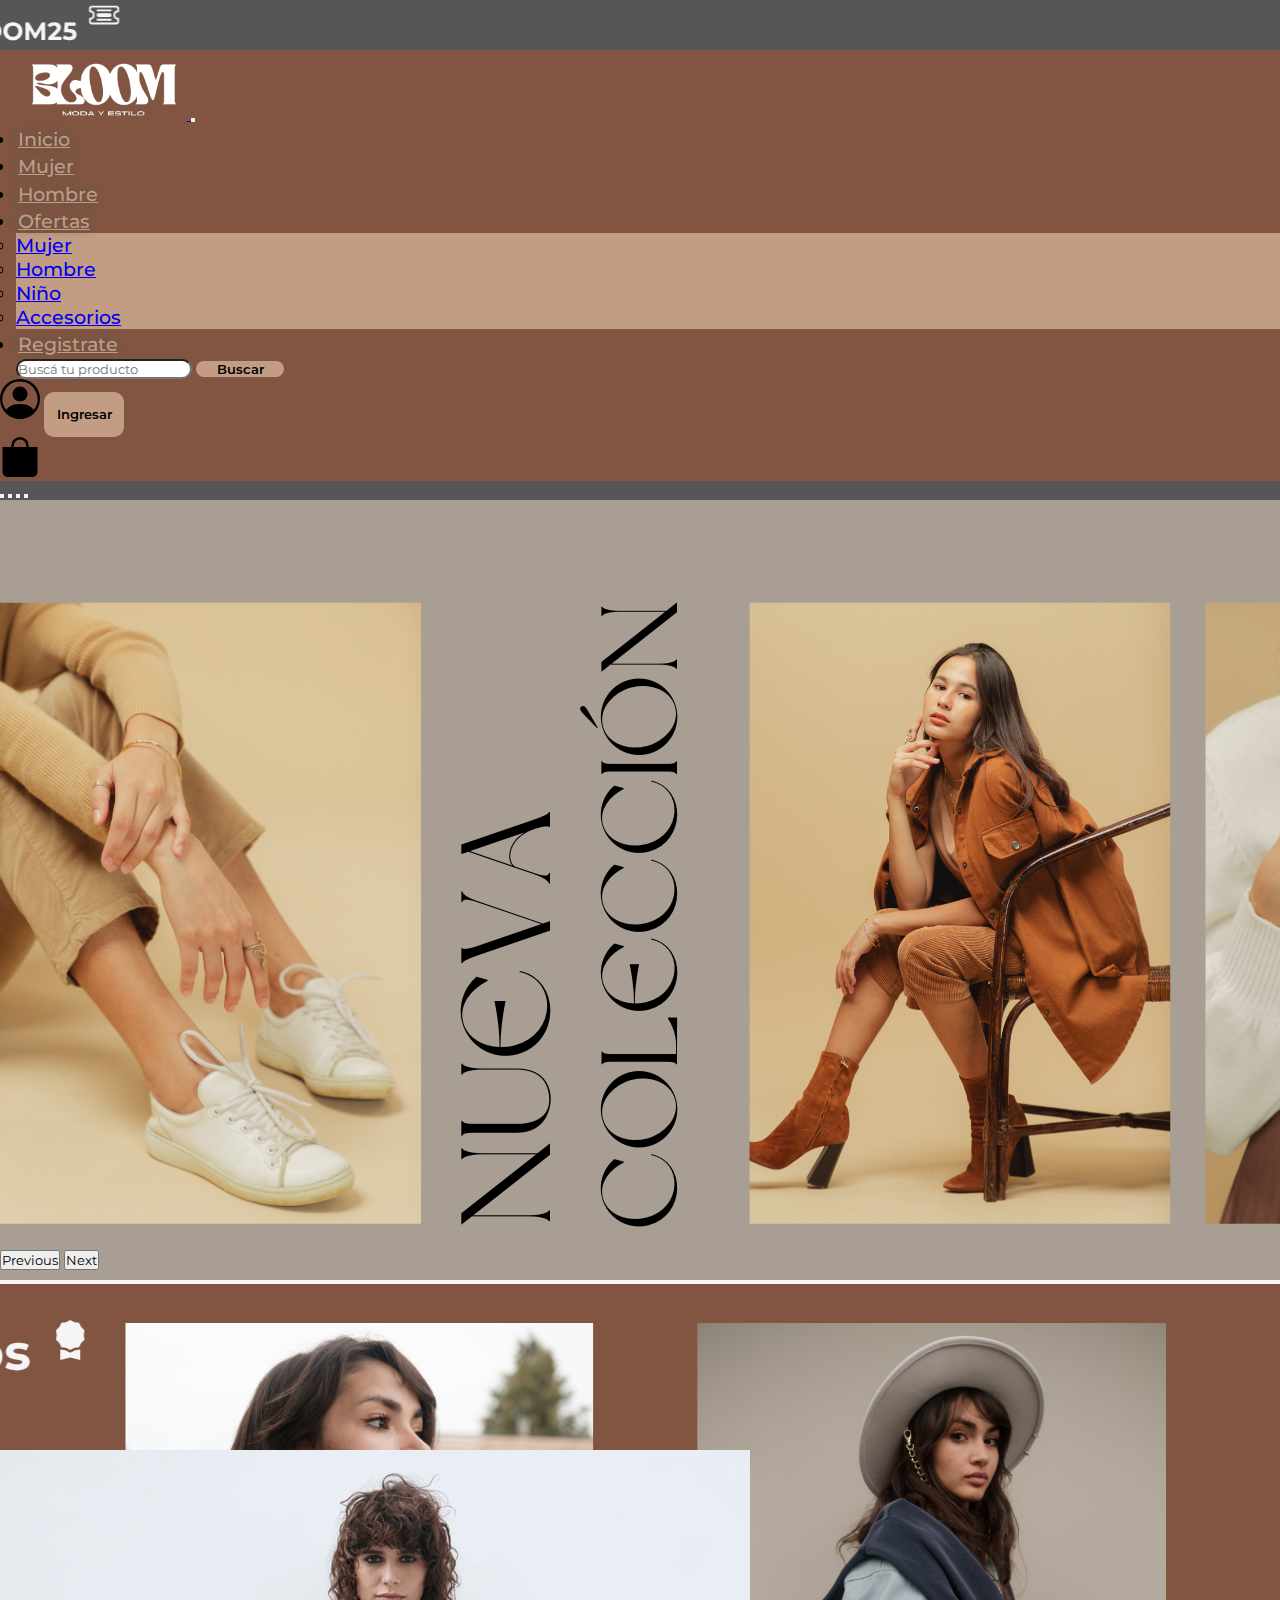
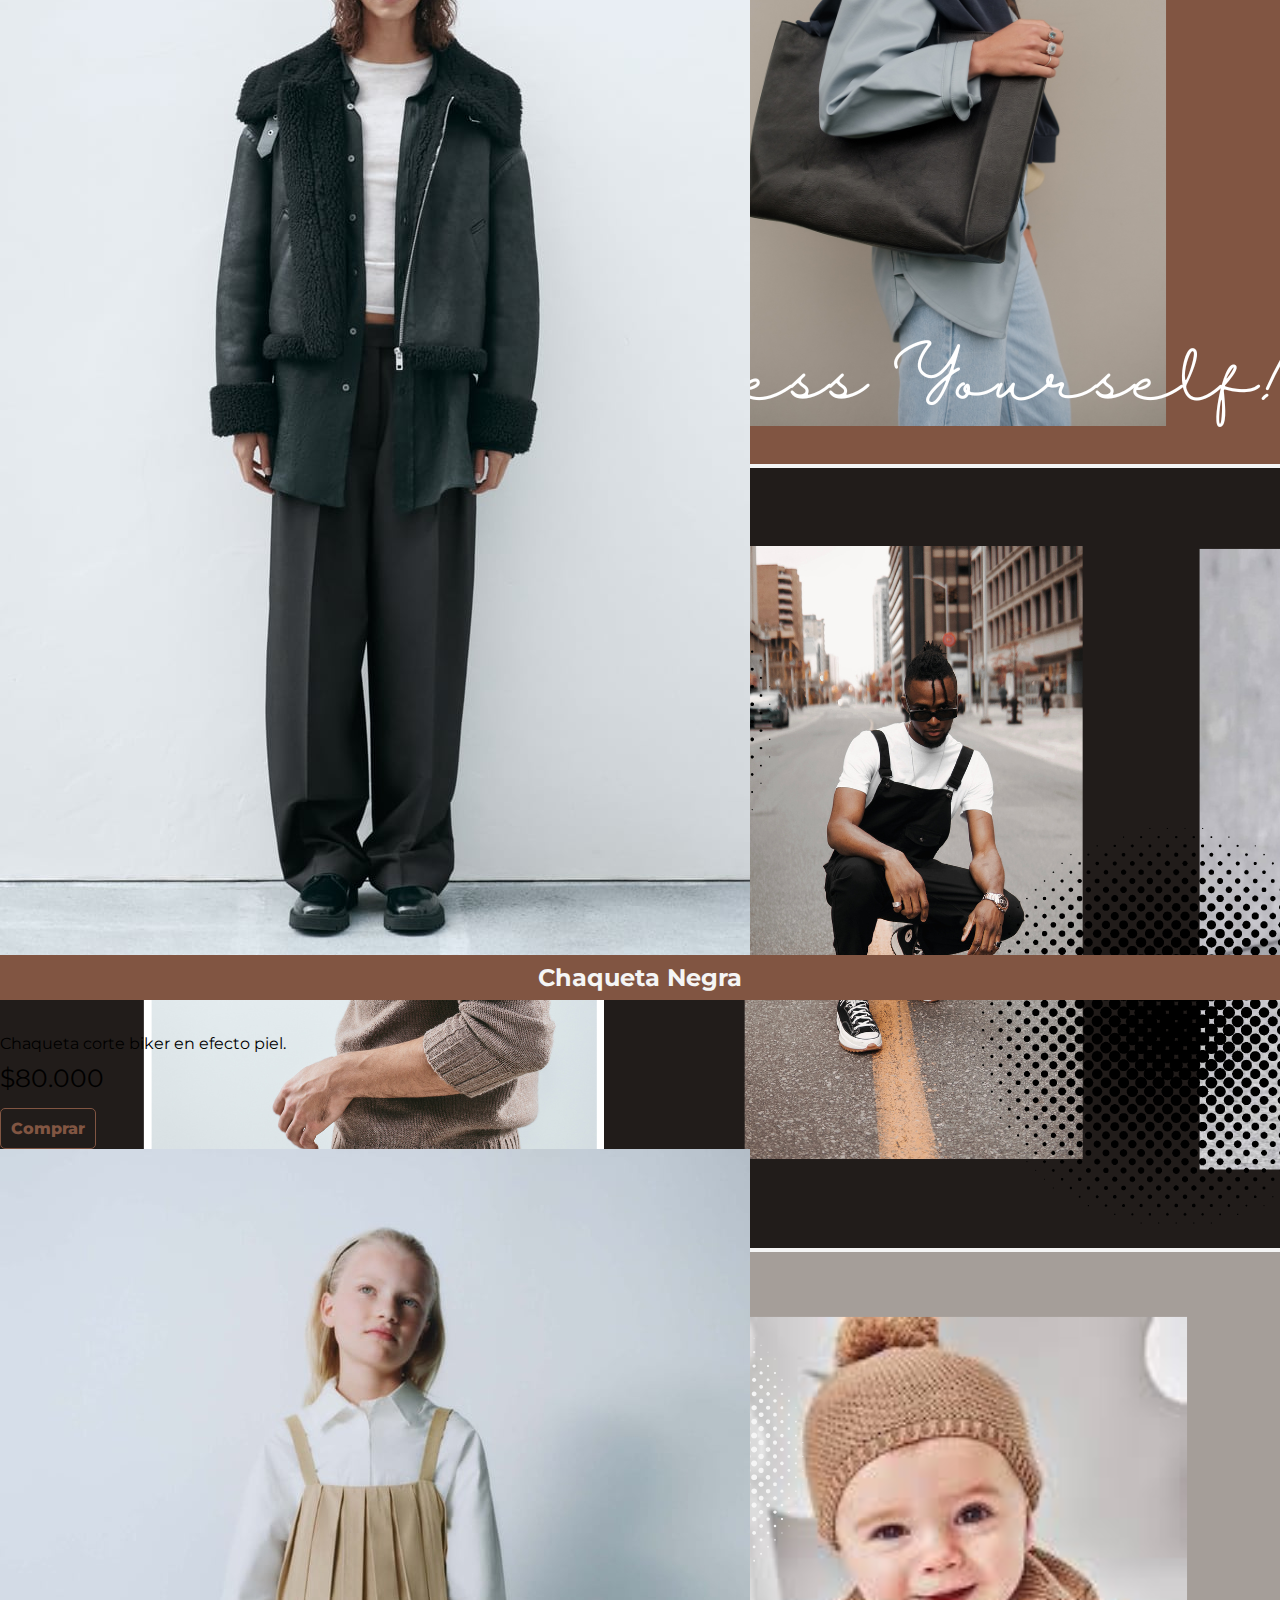
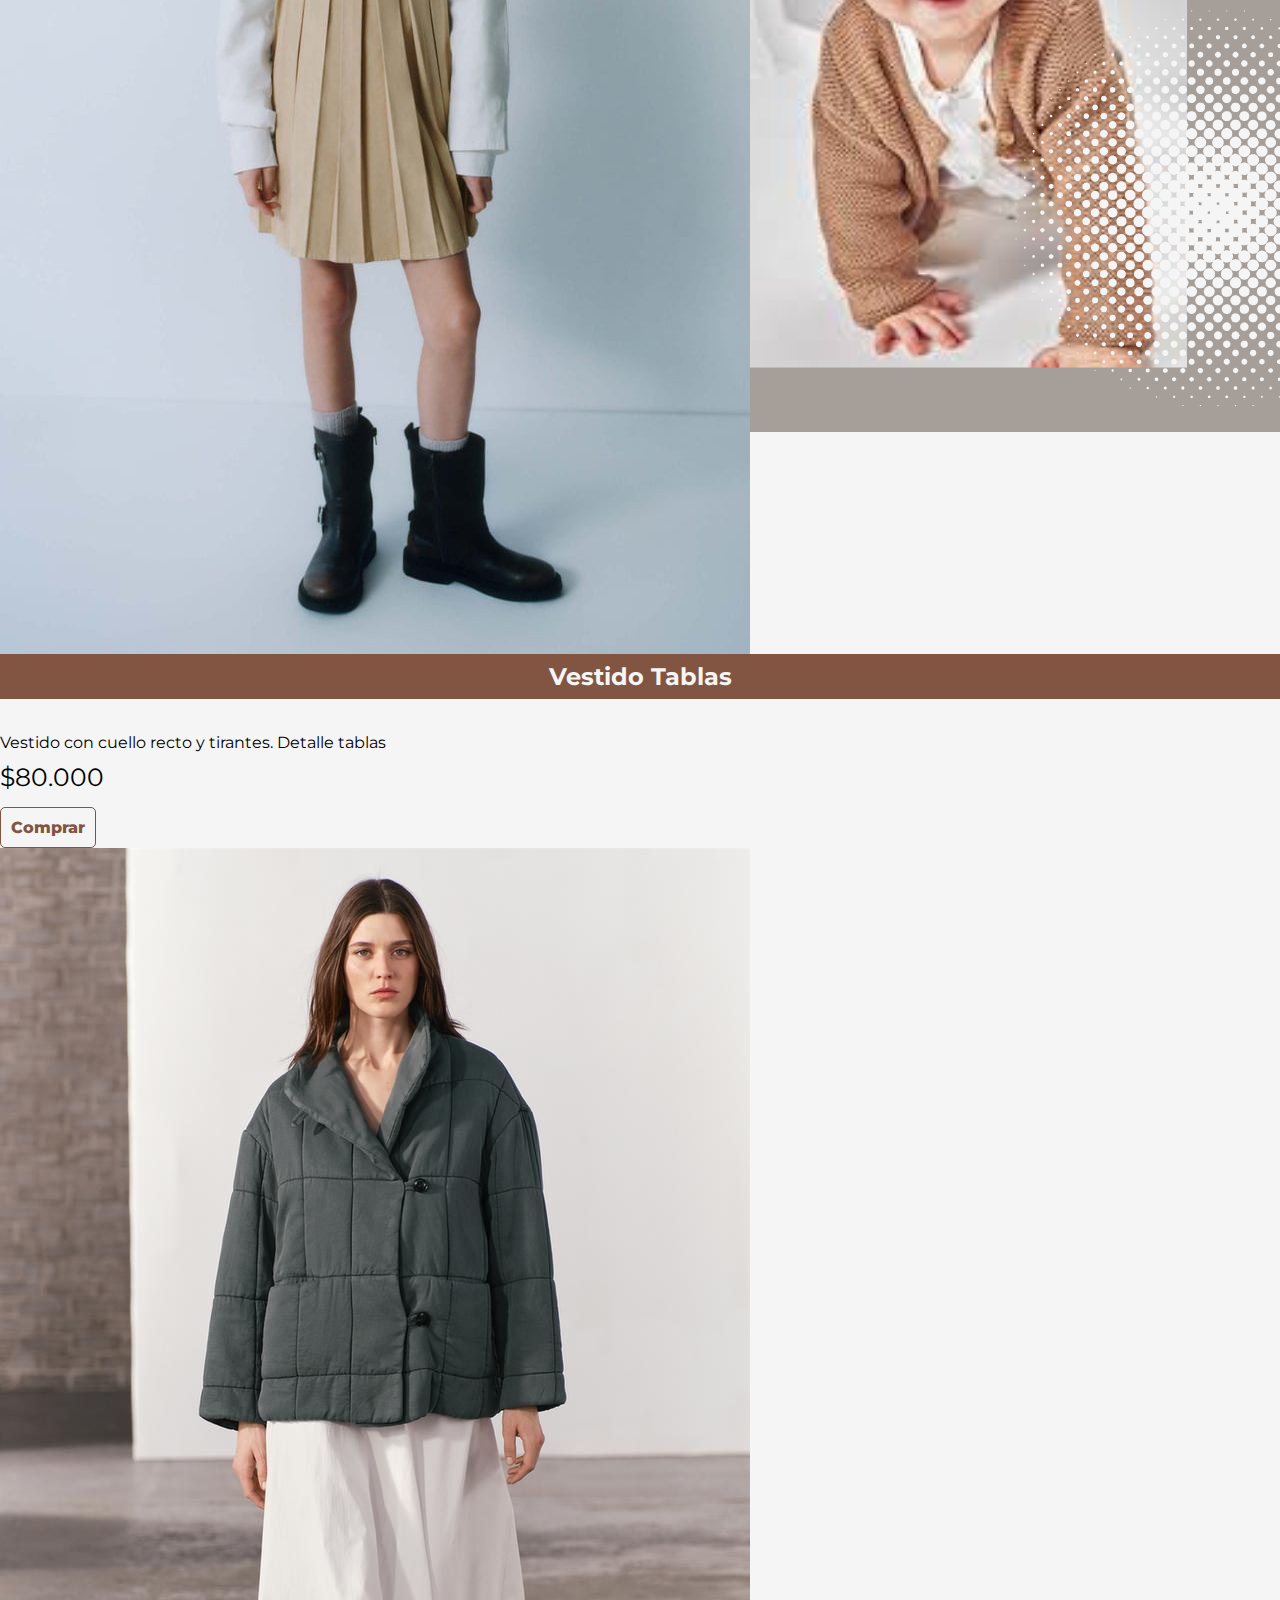
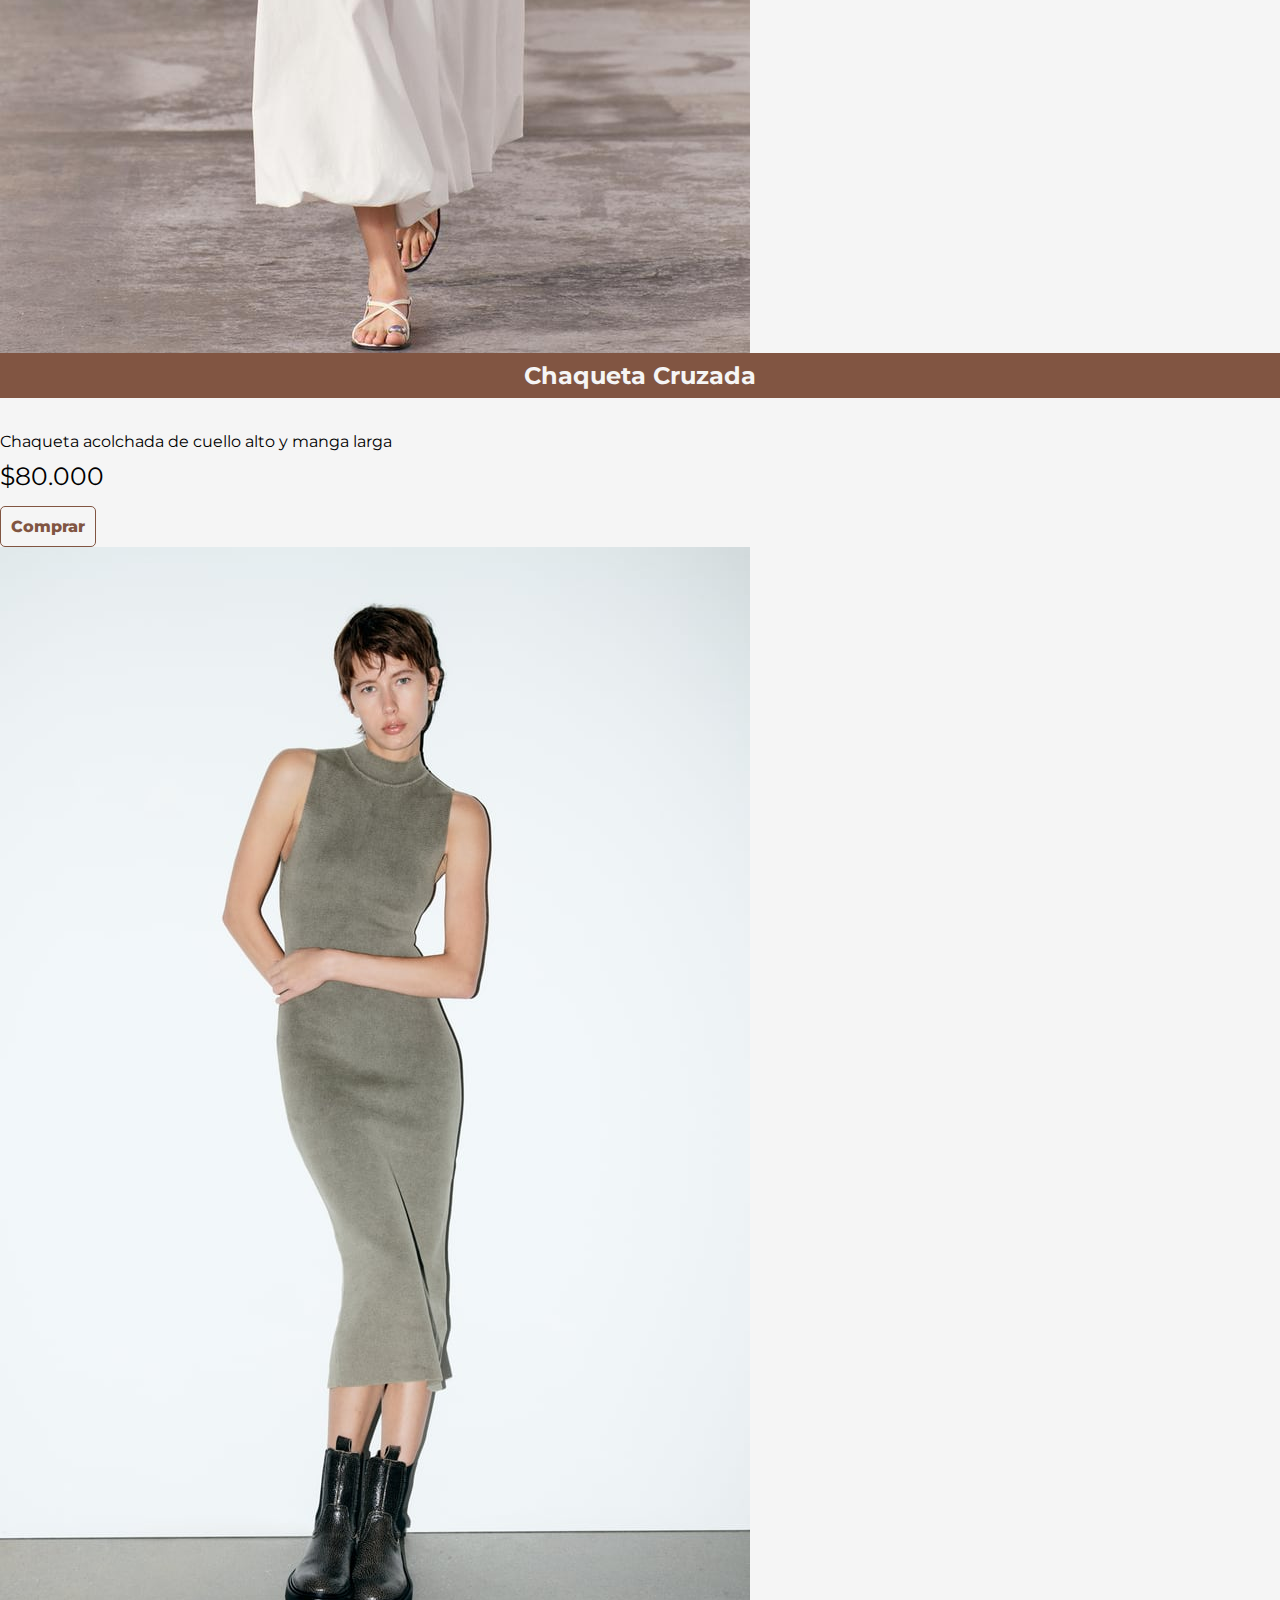
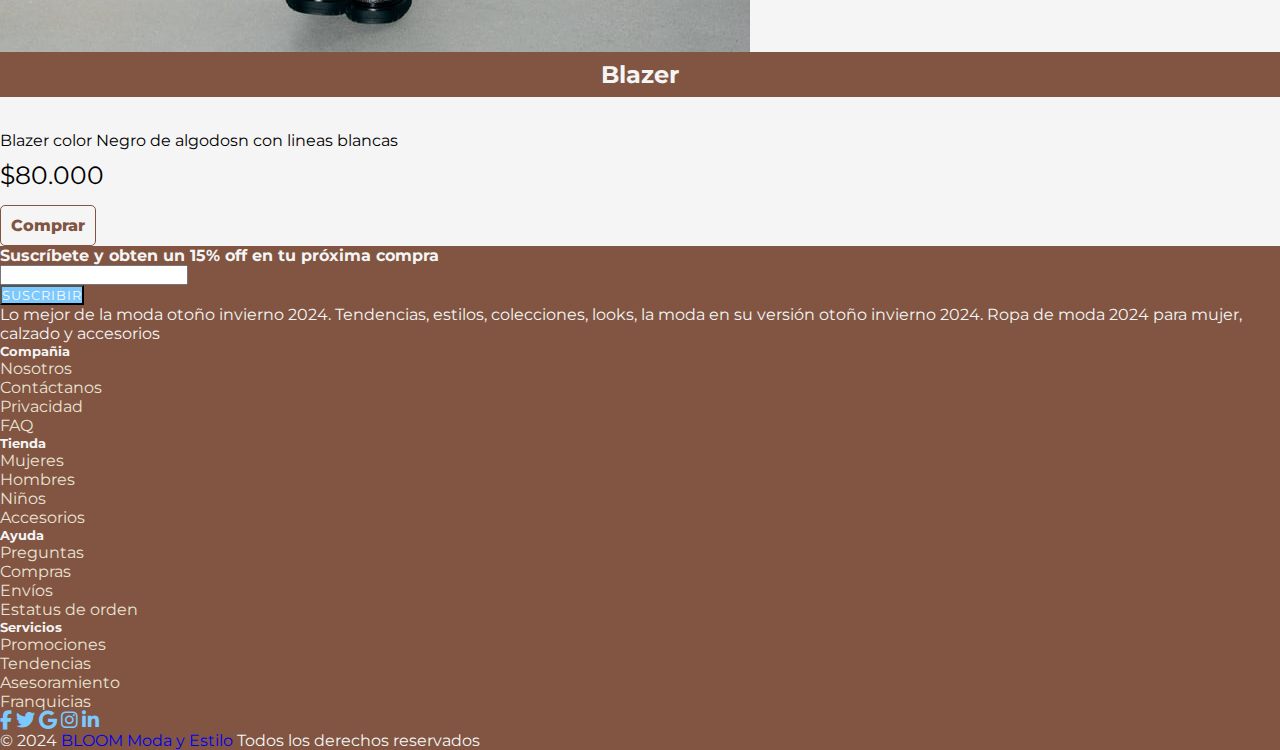
==== index.html @ 0862622a ""tp_version_personal"" ====
<!DOCTYPE html>
<html lang="en">

<head>
    <meta charset="UTF-8">
    <meta http-equiv="X-UA-Compatible" content="IE=edge">
    <meta name="viewport" content="width=device-width, initial-scale=1.0">
    <title>BLOOM Moda y Estilo</title>
    <link rel="shortcut icon" href="./assets/icons/icono.png" type="image/x-icon">
    <link href='https://unpkg.com/boxicons@2.1.4/css/boxicons.min.css' rel='stylesheet'>

    <link rel="stylesheet" href="./css/style.css">
    <!--Link Iconos-->
    <link rel="stylesheet" href="https://cdnjs.cloudflare.com/ajax/libs/font-awesome/6.2.0/css/all.min.css">

    <!--Fonts Link-->
    <link rel="preconnect" href="https://fonts.googleapis.com">
    <link rel="preconnect" href="https://fonts.gstatic.com" crossorigin>
    <link href="https://fonts.googleapis.com/css2?family=Montserrat:ital,wght@0,100..900;1,100..900&display=swap" rel="stylesheet">

    <!--Link de Bootstrap-->
    <link href="https://cdn.jsdelivr.net/npm/bootstrap@5.0.2/dist/css/bootstrap.min.css" rel="stylesheet" integrity="sha384-EVSTQN3/azprG1Anm3QDgpJLIm9Nao0Yz1ztcQTwFspd3yD65VohhpuuCOmLASjC" crossorigin="anonymous">
    <!--Link de Bootstrap JavaScript-->
    <script src="https://cdn.jsdelivr.net/npm/bootstrap@5.0.2/dist/js/bootstrap.bundle.min.js" integrity="sha384-MrcW6ZMFYlzcLA8Nl+NtUVF0sA7MsXsP1UyJoMp4YLEuNSfAP+JcXn/tWtIaxVXM" crossorigin="anonymous"></script>
</head>

<body>
    <div id="container">
        <!--Banner Movil Cupon de Descuento-->
        <div class="banner-movil">
            <marquee behavior="run" scrolldelay="2" loop="infinite" direction="right">
                <B class="mensaje-banner-movil"> 25% de descuento en tu compra, usando el cupón BLOOM25 </B>
                <svg xmlns="http://www.w3.org/2000/svg" width="40" height="40" fill="currentColor"
                    class="bi bi-ticket-detailed" viewBox="0 0 16 16">
                    <path
                        d="M4 5.5a.5.5 0 0 1 .5-.5h7a.5.5 0 0 1 0 1h-7a.5.5 0 0 1-.5-.5m0 5a.5.5 0 0 1 .5-.5h7a.5.5 0 0 1 0 1h-7a.5.5 0 0 1-.5-.5M5 7a1 1 0 0 0 0 2h6a1 1 0 1 0 0-2z" />
                    <path
                        d="M0 4.5A1.5 1.5 0 0 1 1.5 3h13A1.5 1.5 0 0 1 16 4.5V6a.5.5 0 0 1-.5.5 1.5 1.5 0 0 0 0 3 .5.5 0 0 1 .5.5v1.5a1.5 1.5 0 0 1-1.5 1.5h-13A1.5 1.5 0 0 1 0 11.5V10a.5.5 0 0 1 .5-.5 1.5 1.5 0 1 0 0-3A.5.5 0 0 1 0 6zM1.5 4a.5.5 0 0 0-.5.5v1.05a2.5 2.5 0 0 1 0 4.9v1.05a.5.5 0 0 0 .5.5h13a.5.5 0 0 0 .5-.5v-1.05a2.5 2.5 0 0 1 0-4.9V4.5a.5.5 0 0 0-.5-.5z" />
                </svg>
            </marquee>
        </div>

        <!--Navbar-->

        <nav class="navbar navbar-expand-lg navbar-light bg-light" id="navbar">
            <div class="container-fluid">
                <a class="navbar-brand" href="./index.html">
                    <img id="logo" src="./assets/img/logo_bloom.png" alt="">
                </a>
                <button class="navbar-toggler" type="button" data-bs-toggle="collapse"
                    data-bs-target="#navbarSupportedContent" aria-controls="navbarSupportedContent"
                    aria-expanded="false" aria-label="Toggle navigation">
                    <span class="navbar-toggler-icon"></span>
                </button>
                <div class="collapse navbar-collapse" id="navbarSupportedContent">
                    <ul class="navbar-nav mx-4 my-2">
                        <li class="nav-item">
                            <a class="nav-link active" aria-current="page" href="./index.html">Inicio</a>
                        </li>
                        <li class="nav-item">
                            <a class="nav-link" href="#">Mujer</a>
                        </li>
                        <li class="nav-item">
                            <a class="nav-link" href="Index_Hombre">Hombre</a>
                        </li>
                        <li class="nav-item dropdown">
                            <a class="nav-link dropdown-toggle" href="#" id="navbarDropdown" role="button"
                                data-bs-toggle="dropdown" aria-expanded="false">
                                Ofertas
                            </a>
                            <ul class="dropdown-menu" aria-labelledby="navbarDropdown"
                                style="background-color: #c29d83;">
                                <li><a class="dropdown-item" href="#">Mujer</a></li>
                                <li><a class="dropdown-item" href="#">Hombre</a></li>
                                <li><a class="dropdown-item" href="#">Niño</a></li>
                                <li><a class="dropdown-item" href="#">Accesorios</a></li>
                            </ul>
                        </li>
                        <li class="nav-item">
                            <a class="nav-link" href="./pages/registrarse.html">Registrate</a>
                        </li>
                        <form class="d-flex" id="Buscar">
                            <input class="form-control me-2" type="search" placeholder="Buscá tu producto"
                                aria-label="Search" id="input">
                            <button class="btn btn-outline-success" id="boton-buscar" type="submit">Buscar</button>
                        </form>

                    </ul>

                    <div class="Login m-2">
                        <svg xmlns="http://www.w3.org/2000/svg" width="40" height="40" fill="currentColor"
                            class="bi bi-person-circle" viewBox="0 0 16 16">
                            <path d="M11 6a3 3 0 1 1-6 0 3 3 0 0 1 6 0" />
                            <path fill-rule="evenodd"
                                d="M0 8a8 8 0 1 1 16 0A8 8 0 0 1 0 8m8-7a7 7 0 0 0-5.468 11.37C3.242 11.226 4.805 10 8 10s4.757 1.225 5.468 2.37A7 7 0 0 0 8 1" />
                        </svg>
                        <button class="boton-entrar" type="submit">Ingresar</button>
                    </div>

                    <div class="Comprar m-2">
                        <svg xmlns="http://www.w3.org/2000/svg" width="40" height="40" fill="currentColor"
                            class="bi bi-bag-fill" viewBox="0 0 16 16" id="comprar">
                            <path
                                d="M8 1a2.5 2.5 0 0 1 2.5 2.5V4h-5v-.5A2.5 2.5 0 0 1 8 1m3.5 3v-.5a3.5 3.5 0 1 0-7 0V4H1v10a2 2 0 0 0 2 2h10a2 2 0 0 0 2-2V4z" />
                        </svg>
                    </div>

                </div>
            </div>
        </nav>

        <!--Carrusel-->
        <div id="carouselExampleIndicators" class="carousel slide" data-bs-ride="carousel">
            <div class="carousel-indicators">
                <button type="button" data-bs-target="#carouselExampleIndicators" data-bs-slide-to="0" class="active"
                    aria-current="true" aria-label="Slide 1"></button>
                <button type="button" data-bs-target="#carouselExampleIndicators" data-bs-slide-to="1"
                    aria-label="Slide 2"></button>
                <button type="button" data-bs-target="#carouselExampleIndicators" data-bs-slide-to="2"
                    aria-label="Slide 3"></button>
                <button type="button" data-bs-target="#carouselExampleIndicators" data-bs-slide-to="3"
                    aria-label="Slide 4"></button>
            </div>
            <div class="carousel-inner">
                <div class="carousel-item active">
                    <img src="./assets/img/banners/banner_1.png" class="d-block w-100" alt="...">
                </div>
                <div class="carousel-item">
                    <img src="./assets/img/banners/banner_2.png" class="d-block w-100" alt="...">
                </div>
                <div class="carousel-item">
                    <img src="./assets/img/banners/banner_3.png" class="d-block w-100" alt="...">
                </div>
                <div class="carousel-item">
                    <img src="./assets/img/banners/banner_4.png" class="d-block w-100" alt="...">
                </div>
            </div>
            <button class="carousel-control-prev" type="button" data-bs-target="#carouselExampleIndicators"
                data-bs-slide="prev">
                <span class="carousel-control-prev-icon" aria-hidden="true"></span>
                <span class="visually-hidden">Previous</span>
            </button>
            <button class="carousel-control-next" type="button" data-bs-target="#carouselExampleIndicators"
                data-bs-slide="next">
                <span class="carousel-control-next-icon" aria-hidden="true"></span>
                <span class="visually-hidden">Next</span>
            </button>
        </div>
</body>

<!--Banner Movil de Tendencias-->
<div class="banner-tendencias" id="tendencia">
    <marquee behavior="run" scrolldelay="2" loop="infinite" direction="right">
        <B class="mensaje-banner-tendencia"> Los más vendidos </B>
        <svg xmlns="http://www.w3.org/2000/svg" width="50" height="50" fill="currentColor" class="bi bi-award-fill"
            viewBox="0 0 16 16">
            <path
                d="m8 0 1.669.864 1.858.282.842 1.68 1.337 1.32L13.4 6l.306 1.854-1.337 1.32-.842 1.68-1.858.282L8 12l-1.669-.864-1.858-.282-.842-1.68-1.337-1.32L2.6 6l-.306-1.854 1.337-1.32.842-1.68L6.331.864z" />
            <path d="M4 11.794V16l4-1 4 1v-4.206l-2.018.306L8 13.126 6.018 12.1z" />
        </svg>
    </marquee>
</div>

<!--Card de Tendencias-->
<div class="row row-cols-1 row-cols-md-4 g-4 m-0 p-2">
    <div class="col">
      <div class="card h-100 content">
        <div class="card-body">
            <img src="./assets/img/products/chaqueta_negra.jpg" class="card-img-top" alt="chaqueta_negra"/>
            <h3>Chaqueta Negra</h3>
          </div>
        <div class="card-footer">
            <p>Chaqueta corte biker en efecto piel.</p>
            <p id="precio">$80.000 </p>
            <a href="#">Comprar</a>
        </div>
      </div>
    </div>
    <div class="col">
      <div class="card h-100 content">
        <div class="card-body">
            <img src="./assets/img/products/vestido_1.jpg" class="card-img-top" alt="chaqueta_negra"/>
            <h3>Vestido Tablas</h3>
          </div>
        <div class="card-footer">
            <p>Vestido con cuello recto y tirantes. Detalle tablas</p>
            <p id="precio">$80.000 </p>
            <a href="#">Comprar</a>
        </div>
      </div>
    </div>
    <div class="col">
      <div class="card h-100 content">
        <div class="card-body">
            <img src="./assets/img/products/chaqueta.jpg" class="card-img-top" alt="chaqueta_negra"/>
            <h3>Chaqueta Cruzada</h3>
          </div>
        <div class="card-footer">
            <p>Chaqueta acolchada de cuello alto y manga larga</p>
            <p id="precio">$80.000 </p>
            <a href="#">Comprar</a>
        </div>
      </div>
    </div>
    <div class="col">
      <div class="card h-100 content">
        <div class="card-body">
            <img src="./assets/img/products/vestido_2.jpg" class="card-img-top" alt="chaqueta_negra"/>
            <h3>Blazer</h3>
          </div>
        <div class="card-footer">
            <p>Blazer color Negro de algodosn con lineas blancas</p>
            <p id="precio">$80.000 </p>
            <a href="#">Comprar</a>
        </div>
      </div>
    </div>
  </div>


    <!-- Footer -->
<footer class="bg-body-tertiary text-center">
    <!-- Grid container -->
    <div class="container p-4">
      <!-- Section: Form -->
      <section class="m-1">
        <form action="">
          <!--Grid row-->
          <div class="row d-flex justify-content-center">
            <!--Grid column-->
            <div class="col-auto">
              <p class="pt-2">
                <strong>Suscríbete y obten un 15% off en tu próxima compra</strong>
              </p>
            </div>
            <!--Grid column-->
  
            <!--Grid column-->
            <div class="col-md-5 col-12">
              <!-- Email input -->
              <div data-mdb-input-init class="form-outline mb-4">
                <input type="email" id="form_suscripcion" class="form-control" />
              </div>
            </div>
            <!--Grid column-->

            <!--Grid column-->
            <div class="col-auto">
                <!-- Submit button -->
                <button id="boton_suscribir" type="submit" class="btn mb-4">
                    Suscribir
                </button>
            </div>
          <!--Grid column-->
          </div>
          <!--Grid row-->
        </form>
      </section>
      <!-- Section: Form -->
  
      <!-- Section: Text -->
      <section class="mb-4">
        <p>
            Lo mejor de la moda otoño invierno 2024. Tendencias, estilos, colecciones, looks, la moda en su versión otoño invierno 2024. Ropa de moda 2024 para mujer, calzado y accesorios 
        </p>
      </section>
      <!-- Section: Text -->
  
      <!-- Section: Links -->
      <section class="m-1">
        <!--Grid row-->
        <div class="row">
          <!--Grid column-->
          <div class="col-lg-3 col-md-6 mb-4 mb-md-0">
            <h5 class="text-uppercase">Compañia</h5>
  
            <ul class="list-unstyled mb-0">
              <li>
                <a href="#!">Nosotros</a>
              </li>
              <li>
                <a href="#!">Contáctanos</a>
              </li>
              <li>
                <a href="#!">Privacidad</a>
              </li>
              <li>
                <a href="#!">FAQ</a>
              </li>
            </ul>
          </div>
          <!--Grid column-->
  
          <!--Grid column-->
          <div class="col-lg-3 col-md-6 mb-4 mb-md-0">
            <h5 class="text-uppercase">Tienda</h5>
  
            <ul class="list-unstyled mb-0">
              <li>
                <a href="./pages/mujer.html">Mujeres</a>
              </li>
              <li>
                <a href="#!">Hombres</a>
              </li>
              <li>
                <a href="#!">Niños</a>
              </li>
              <li>
                <a href="#!">Accesorios</a>
              </li>
            </ul>
          </div>
          <!--Grid column-->
  
          <!--Grid column-->
          <div class="col-lg-3 col-md-6 mb-4 mb-md-0">
            <h5 class="text-uppercase">Ayuda</h5>
  
            <ul class="list-unstyled mb-0">
              <li>
                <a href="#!">Preguntas</a>
              </li>
              <li>
                <a href="#!">Compras</a>
              </li>
              <li>
                <a href="#!">Envíos</a>
              </li>
              <li>
                <a href="#!">Estatus de orden</a>
              </li>
            </ul>
          </div>
          <!--Grid column-->
  
          <!--Grid column-->
          <div class="col-lg-3 col-md-6 mb-4 mb-md-0">
            <h5 class="text-uppercase">Servicios</h5>
  
            <ul class="list-unstyled mb-0">
              <li>
                <a href="#!">Promociones</a>
              </li>
              <li>
                <a href="#!">Tendencias</a>
              </li>
              <li>
                <a href="#!">Asesoramiento</a>
              </li>
              <li>
                <a href="#!">Franquicias</a>
              </li>
            </ul>
          </div>
          <!--Grid column-->
        </div>
        <!--Grid row-->
      </section>
      <!-- Section: Links -->
      <!-- Section: Social media -->
      <section class="m-1">
        <!-- Facebook -->
        <a data-mdb-ripple-init class="btn btn-outline btn-floating m-1" href="#!" role="button"
          ><i class="fab fa-facebook-f"></i
        ></a>
  
        <!-- Twitter -->
        <a data-mdb-ripple-init class="btn btn-outline btn-floating m-1" href="#!" role="button"
          ><i class="fab fa-twitter"></i
        ></a>
  
        <!-- Google -->
        <a data-mdb-ripple-init class="btn btn-outline btn-floating m-1" href="#!" role="button"
          ><i class="fab fa-google"></i
        ></a>
  
        <!-- Instagram -->
        <a data-mdb-ripple-init class="btn btn-outline btn-floating m-1" href="#!" role="button"
          ><i class="fab fa-instagram"></i
        ></a>
  
        <!-- Linkedin -->
        <a data-mdb-ripple-init class="btn btn-outline btn-floating m-1" href="#!" role="button"
          ><i class="fab fa-linkedin-in"></i
        ></a>
      </section>
      <!-- Section: Social media -->
    </div>
    <!-- Grid container -->
  
    <!-- Copyright -->
    <div class="text-center p-3 bg-secondary text-white">
      © 2024
      <a class="text-reset fw-bold" href="./index.html">BLOOM Moda y Estilo</a>
      Todos los derechos reservados
    </div>
    <!-- Copyright -->
  </footer>
  <!-- Footer -->


</div>

</body>

</html>
---- css/style.css ----
* {
    margin: 0;
    padding: 0;
    box-sizing: border-box;
    outline: none;
    font-family: "Montserrat", sans-serif;
}


body {
    background-color: #f5f5f5;
    width: 100%;
    height: 100vh;
}

/*top-navbar*/

.banner-movil {
    background-color: #565658;
    width: 100%;
    height: 50px;
}

.mensaje-banner-movil {
    font-size: 25px;
    color: #f5f5f5;
    padding-top: 50px;
    padding-bottom: 10px;
    position: relative;
    align-items: center;
}

.banner-movil svg {
    color: #f5f5f5;
    padding-bottom: 10px;
}

/*Navbar*/

.container-fluid {
    background-color: #815542;
    position: sticky;
}

#logo {
    margin-left: 20px;
    height: 60px;
    width: auto;
    margin-top: 10px;
    align-items: center;
}

.navbar-nav {
    margin-left: 0.5rem;
    position: relative;
}

.nav-item {
    margin: 0.2rem 0.5rem;
    font-size: 1.2rem;
    align-items: center;
    font-weight: 500;
    width: 100%;
}

.nav-item .nav-link {
    color: #c29d83;
    margin-left: 2px;
    text-shadow: 0px 0px 10px #565658;
    transition: 0.5s ease;
}

.nav-item:hover {
    background-color: #C29D83;
    padding: 3px;
    border: 2px solid #F5F5F5;
    border-radius: 10px;
}

.dropdown-item {
    position: relative;
}

#Buscar {
    margin-left: 0.5rem;
}

#boton-buscar {
    color: black;
    font-weight: 600;
    border: 2px solid #565658;
    background-color: #C29D83;
    border-radius: 10px;
    width: 5.5rem;
    height: auto;
    border: #565658;
}

#boton-buscar:hover {
    background-color: #C29D83;
    padding: 10px;
    border: 2px solid #F5F5F5;
    border-radius: 10px;
}

#input {
    border-radius: 10px;
    width: 11rem;
}

.Login {
    margin-right: 20px;
}

.boton-entrar {
    background-color: #C29D83;
    border-radius: 10px;
    width: 5rem;
    height: 45px;
    border: #565658;
    font-weight: 600;
}

.boton-entrar:hover {
    background-color: #C29D83;
    padding: 5px;
    border: 2px solid #F5F5F5;
    border-radius: 10px;
}

#comprar {
    margin-right: 10px;
}

/*carrusel*/

.carousel-inner {
    height: 750px;
}

/*separación entre carroseul y banner de tendencia*/

#carouselExampleIndicators,
#tendencia {
    margin-bottom: 50px
}

/*separación entre banner de tendencia y cards*/
.banner-tendencias {
    margin-bottom: 100px;
}


/*Banner de tendencias*/
.banner-tendencias {
    background-color: #815542;
    width: 100%;
    height: 80px;
}

.mensaje-banner-tendencia {
    font-size: 50px;
    color: #f5f5f5;
    padding-top: 50px;
    padding-bottom: 10px;
    position: relative;
    align-items: center;
}

.banner-tendencias svg {
    color: #f5f5f5;
    padding-bottom: 10px;
}


/*Estilos de las Cards*/
.container-card {
    width: 100vw;
    height: 50rem;
    position: relative;
    display: flex;
    justify-content: space-between;
}

.container-card .card {
    position: relative;
    cursor: pointer;
    padding-right: 1px;
    padding-left: 1px;
    align-content: center;
    border: transparent;


}

.card .box {
    width: 500px;
    height: 600px;
    transition: .5s;

}

.card .box1 {
    position: relative;
    background: #c29d83;
    display: flex;
    justify-content: center;
    align-items: center;
    z-index: 1;
    transform: translateY(100px);
    width: 300px;


}





.content h3 {
    position: relative;
    top: -24px;
    padding: 8px;
    color: #f5f5f5;
    background: #815542;
    text-align: center;
    font-size: 1.5em;
}

.card-body h3{
    position: relative;
    padding: 8px;
    color: #f5f5f5;
    background: #815542;
    text-align: center;
    font-size: 1.5em;
}

.card .box2 {
    position: relative;
    background: #F5F5F5;
    display: flex;
    justify-content: center;
    align-items: center;
    padding: 0px;
    box-sizing: border-box;
    transform: translateY(-100px);
    padding-right: 10px;
    padding-left: 10px;
    width: 300px;


}

.card:hover .box2 {
    transform: translateY(0);
    box-shadow: 0 20px 15px 2px #fff;

}

.content .icon {
    color: #c9ac2f;
    font-size: 20px;

}

.icon img {
    width: 20px;
    height: 20px;
    filter: invert(79%) sepia(41%) saturate(729%) hue-rotate(1deg) brightness(82%) contrast(94%);

}

.content p {
    margin: 10px 0 0 0;
    padding: 10;
    font-size: medium;

}

.content a {
    margin: 15px 0 0;
    display: inline-block;
    text-decoration: none;
    font-weight: 800;
    color: #815542;
    padding: 10px;
    border: 1px solid #815542;
    border-radius: 5px;


}

.content a:hover {
    background: #C29D83;
    color: #fff;
    text-decoration: underline;
}

#precio {
    font-size: 25px;
    width: 600;
}


/*Estilos del formulario*/
#container{
    font-family: "Montserrat", sans-serif;
    background-color: #565658;
    height: 48rem;
    
}

.section-register {
    display: flex;
    justify-content: center;
    align-items: center;
}

.formulario {
    width: 50%;
    margin: 0 auto;
    background-color: #C29D83;
    padding: 20px;
    border-radius: 10px;
    box-shadow: 0 2px 4px rgba(0, 0, 0, 0.1);
    margin-bottom: 27px;
    margin-top: 20px;
}

.formulario h1 {
    text-align: center;
}

.formulario label {
    display: block;
    margin-bottom: 5px;
    font-weight: bold;
}

.formulario input[type="text"],
.formulario input[type="email"],
.formulario input[type="password"],
.formulario input[type="number"] {
    width: 100%;
    padding: 8px;
    margin-bottom: 10px;
    border: 1px solid #ccc;
    border-radius: 5px;
    box-sizing: border-box;
}

.formulario .fecha-nacimiento {
    display: flex;
    justify-content: space-between;
}

.formulario .fecha-nacimiento input {
    width: calc(30% - 5px);
}

.formulario input[type="submit"] {
    width: 100%;
    padding: 10px;
    margin-top: 10px;
    background-color: #7BC9FF;
    color: #fff;
    border: none;
    border-radius: 5px;
    cursor: pointer;
}

.formulario input[type="submit"]:hover {
    background-color:#1b6eaa;
}

/*Estilos del footer*/
footer{
    background-color: #815542;
    color:#f5f5f5;
}

footer a{
    text-decoration: none;
    
}

footer li a{
    color: #EBE3D5!important;
}

footer i{
    font-size: 1.2rem;
    color: #7BC9FF;
}

#boton_suscribir{
    background-color: #7BC9FF;
    color: #FEFBF6;
    text-transform: uppercase;
    letter-spacing: 1px;
}
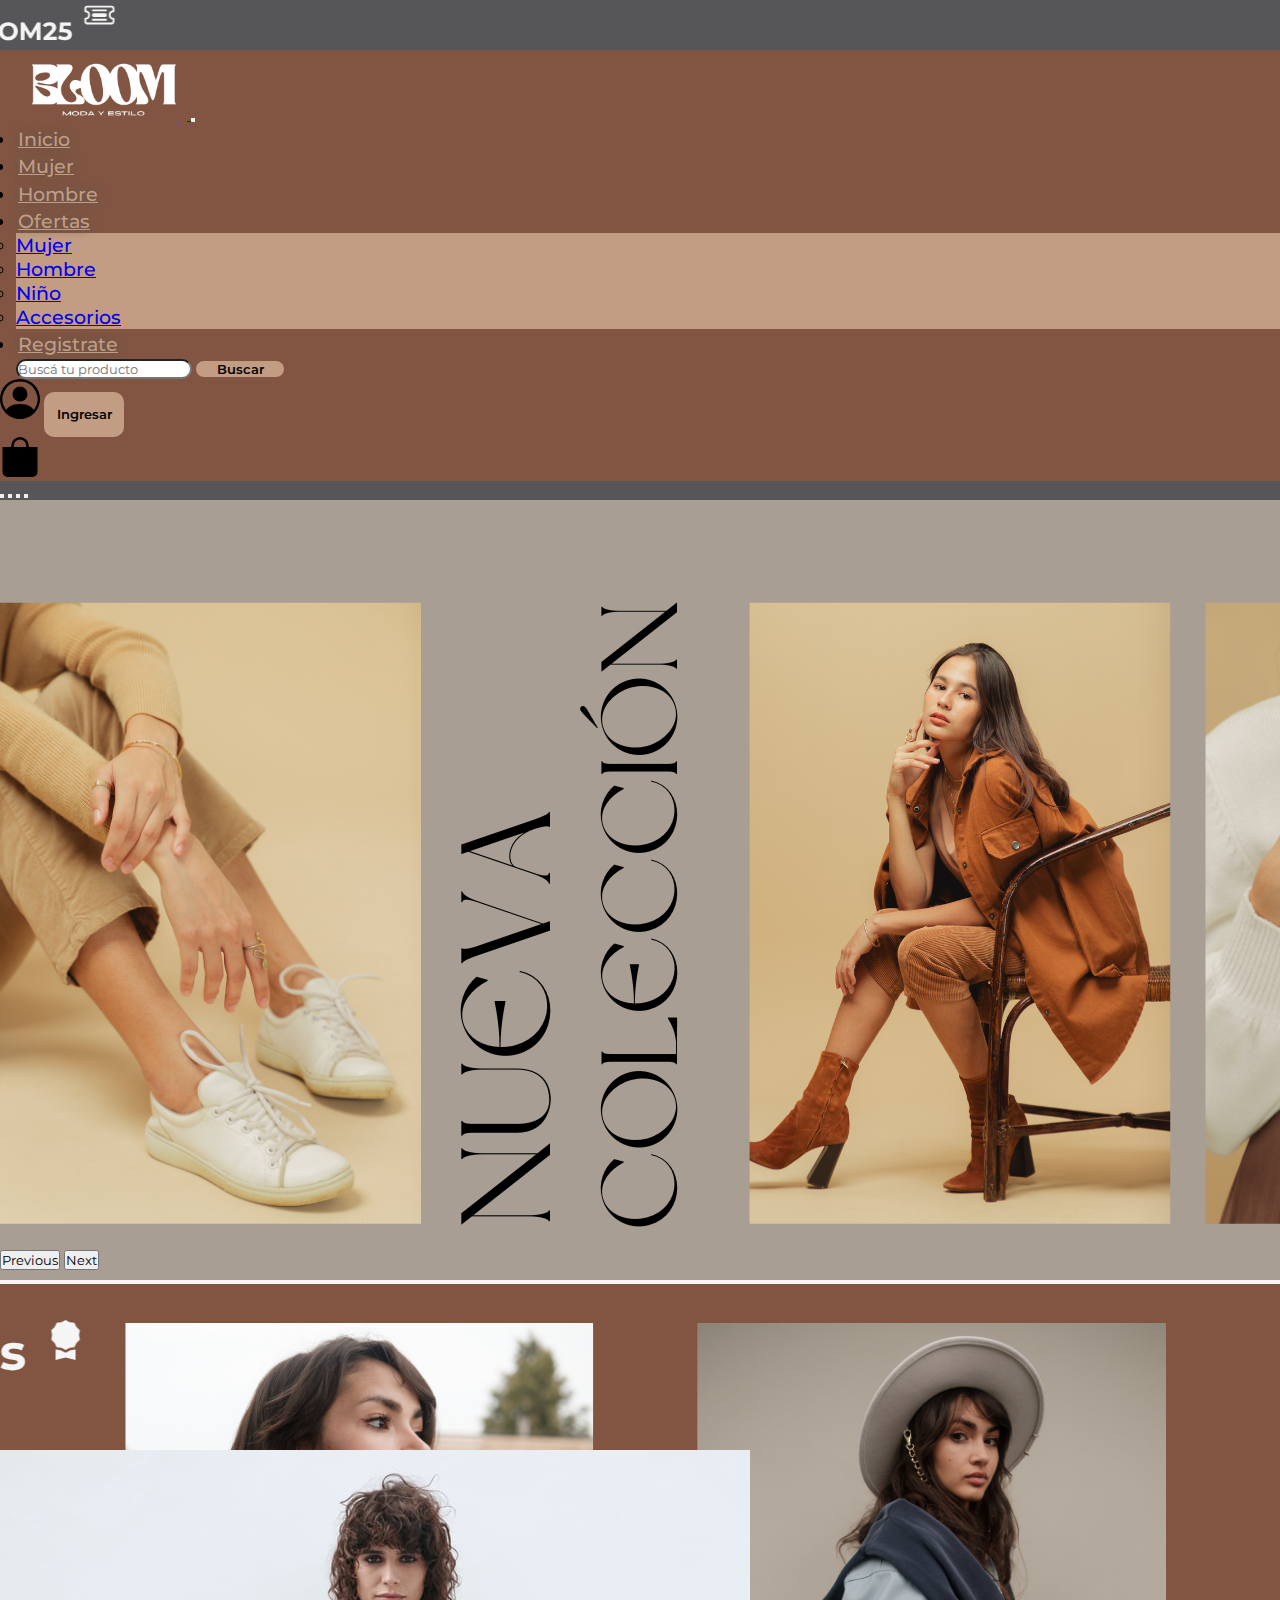
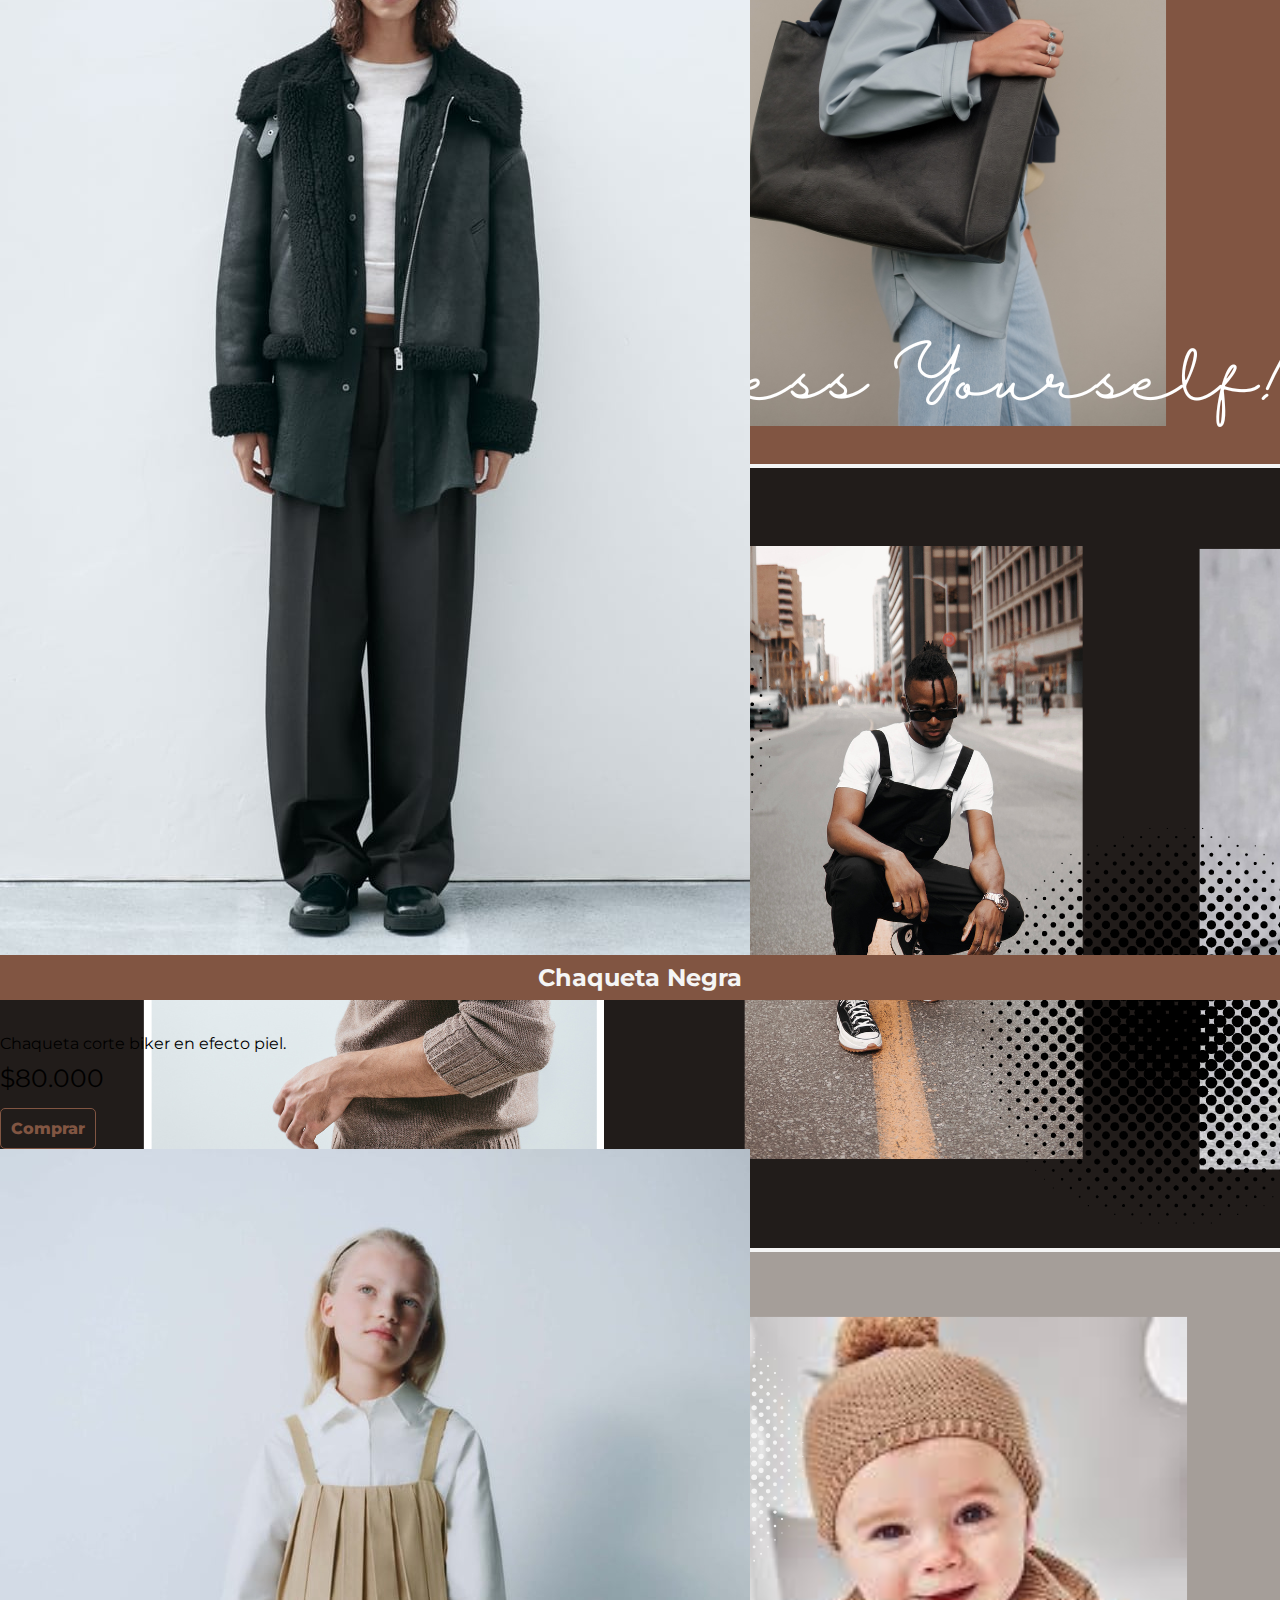
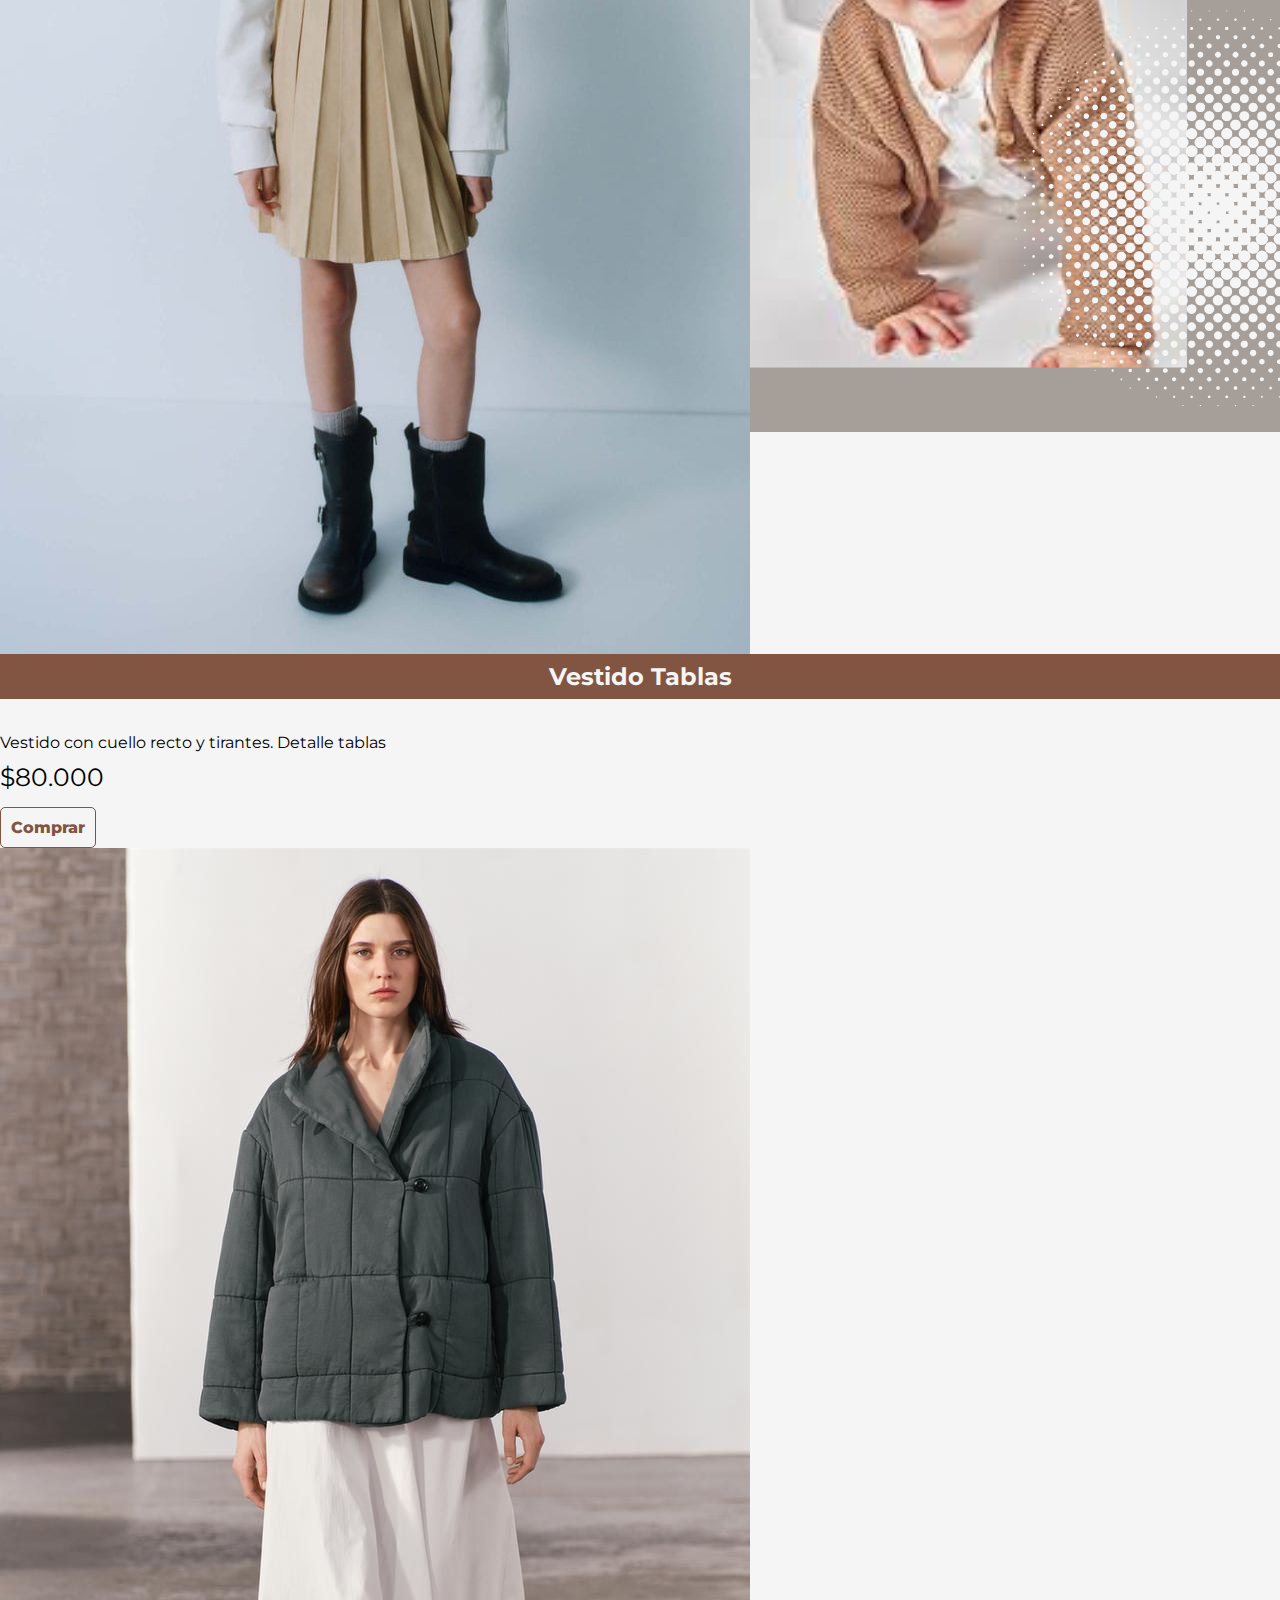
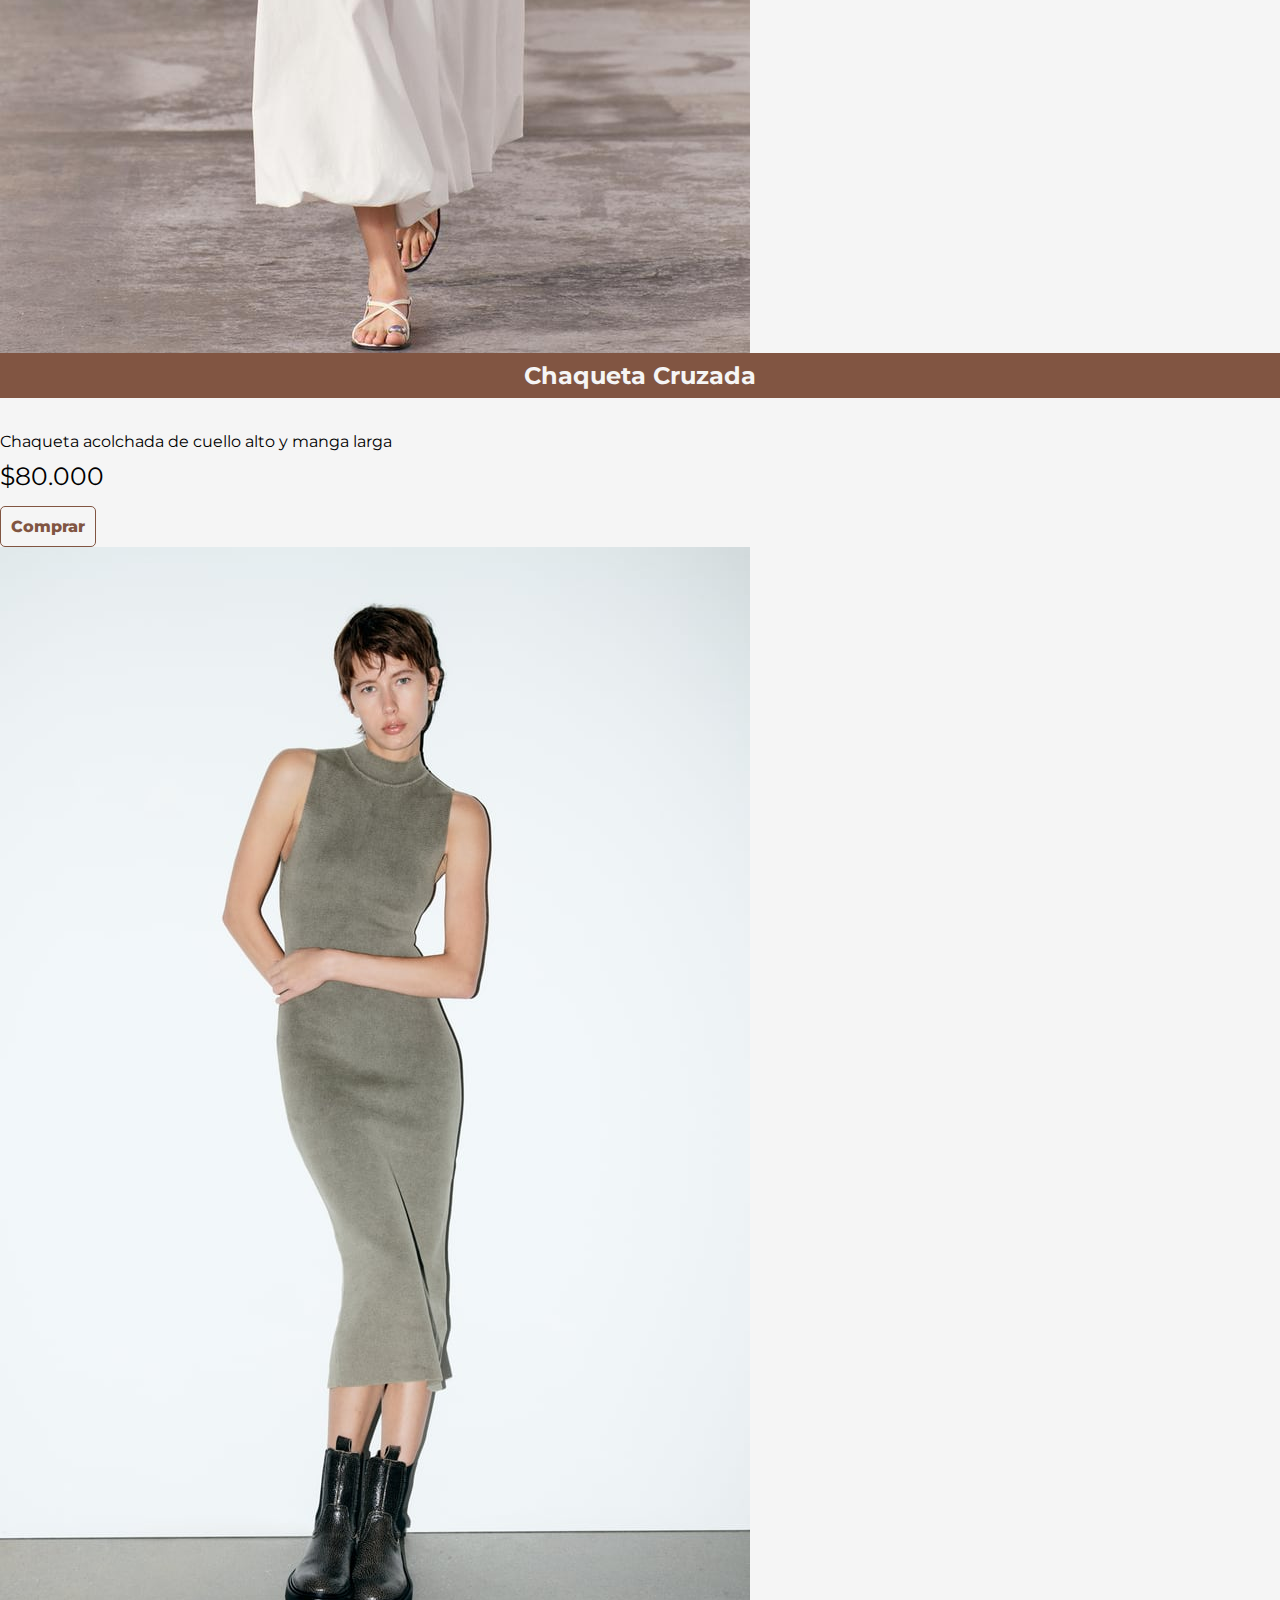
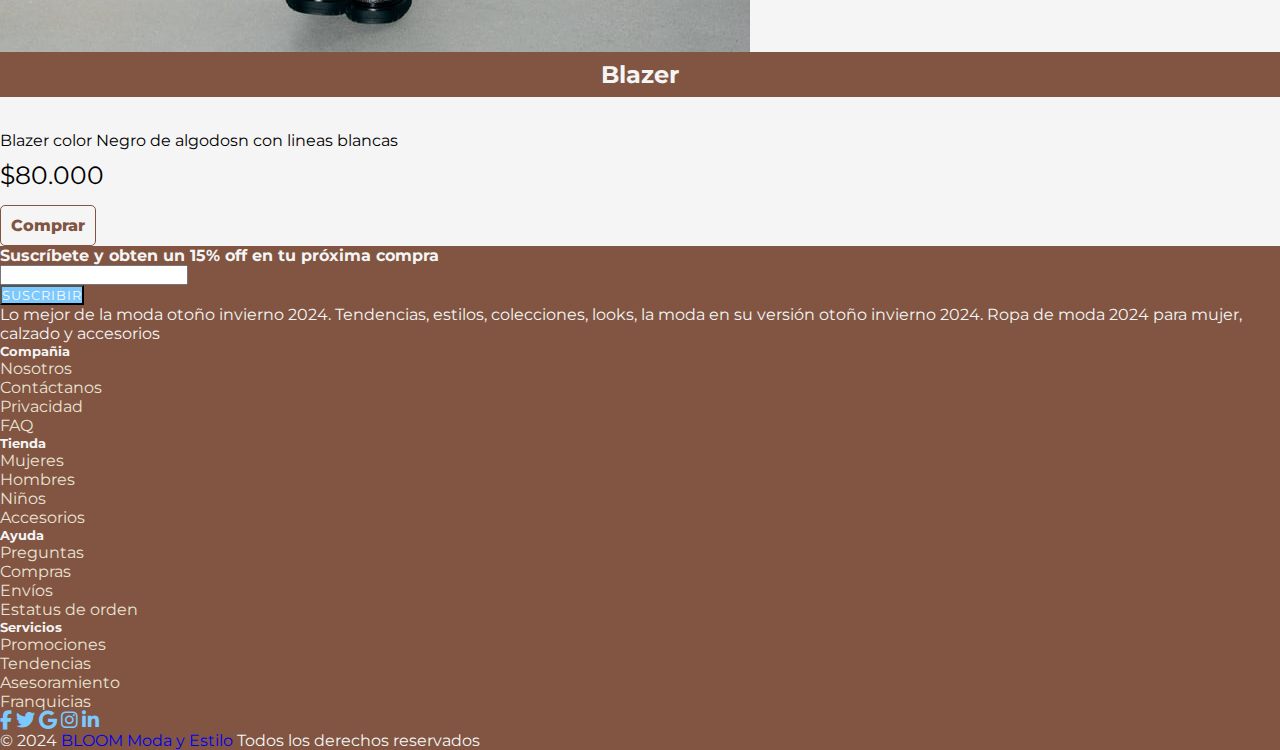
==== commit 7170f4bd: ""update_fix_header"" ====
--- a/index.html
+++ b/index.html
@@ -2,405 +2,371 @@
 <html lang="en">
 
 <head>
-    <meta charset="UTF-8">
-    <meta http-equiv="X-UA-Compatible" content="IE=edge">
-    <meta name="viewport" content="width=device-width, initial-scale=1.0">
-    <title>BLOOM Moda y Estilo</title>
-    <link rel="shortcut icon" href="./assets/icons/icono.png" type="image/x-icon">
-    <link href='https://unpkg.com/boxicons@2.1.4/css/boxicons.min.css' rel='stylesheet'>
-
-    <link rel="stylesheet" href="./css/style.css">
-    <!--Link Iconos-->
-    <link rel="stylesheet" href="https://cdnjs.cloudflare.com/ajax/libs/font-awesome/6.2.0/css/all.min.css">
-
-    <!--Fonts Link-->
-    <link rel="preconnect" href="https://fonts.googleapis.com">
-    <link rel="preconnect" href="https://fonts.gstatic.com" crossorigin>
-    <link href="https://fonts.googleapis.com/css2?family=Montserrat:ital,wght@0,100..900;1,100..900&display=swap" rel="stylesheet">
-
-    <!--Link de Bootstrap-->
-    <link href="https://cdn.jsdelivr.net/npm/bootstrap@5.0.2/dist/css/bootstrap.min.css" rel="stylesheet" integrity="sha384-EVSTQN3/azprG1Anm3QDgpJLIm9Nao0Yz1ztcQTwFspd3yD65VohhpuuCOmLASjC" crossorigin="anonymous">
-    <!--Link de Bootstrap JavaScript-->
-    <script src="https://cdn.jsdelivr.net/npm/bootstrap@5.0.2/dist/js/bootstrap.bundle.min.js" integrity="sha384-MrcW6ZMFYlzcLA8Nl+NtUVF0sA7MsXsP1UyJoMp4YLEuNSfAP+JcXn/tWtIaxVXM" crossorigin="anonymous"></script>
+  <meta charset="UTF-8">
+  <meta http-equiv="X-UA-Compatible" content="IE=edge">
+  <meta name="viewport" content="width=device-width, initial-scale=1.0">
+  <title>BLOOM Moda y Estilo</title>
+  <link rel="shortcut icon" href="./assets/icons/icono.png" type="image/x-icon">
+  <link href='https://unpkg.com/boxicons@2.1.4/css/boxicons.min.css' rel='stylesheet'>
+
+  <link rel="stylesheet" href="./css/style.css">
+  <!--Link Iconos-->
+  <link rel="stylesheet" href="https://cdnjs.cloudflare.com/ajax/libs/font-awesome/6.2.0/css/all.min.css">
+
+  <!--Fonts Link-->
+  <link rel="preconnect" href="https://fonts.googleapis.com">
+  <link rel="preconnect" href="https://fonts.gstatic.com" crossorigin>
+  <link href="https://fonts.googleapis.com/css2?family=Montserrat:ital,wght@0,100..900;1,100..900&display=swap" rel="stylesheet">
+
+  <!--Link de Bootstrap-->
+  <link href="https://cdn.jsdelivr.net/npm/bootstrap@5.0.2/dist/css/bootstrap.min.css" rel="stylesheet" integrity="sha384-EVSTQN3/azprG1Anm3QDgpJLIm9Nao0Yz1ztcQTwFspd3yD65VohhpuuCOmLASjC" crossorigin="anonymous">
+  <!--Link de Bootstrap JavaScript-->
+  <script src="https://cdn.jsdelivr.net/npm/bootstrap@5.0.2/dist/js/bootstrap.bundle.min.js" integrity="sha384-MrcW6ZMFYlzcLA8Nl+NtUVF0sA7MsXsP1UyJoMp4YLEuNSfAP+JcXn/tWtIaxVXM" crossorigin="anonymous"></script>
 </head>
 
 <body>
-    <div id="container">
-        <!--Banner Movil Cupon de Descuento-->
-        <div class="banner-movil">
-            <marquee behavior="run" scrolldelay="2" loop="infinite" direction="right">
-                <B class="mensaje-banner-movil"> 25% de descuento en tu compra, usando el cupón BLOOM25 </B>
-                <svg xmlns="http://www.w3.org/2000/svg" width="40" height="40" fill="currentColor"
-                    class="bi bi-ticket-detailed" viewBox="0 0 16 16">
-                    <path
-                        d="M4 5.5a.5.5 0 0 1 .5-.5h7a.5.5 0 0 1 0 1h-7a.5.5 0 0 1-.5-.5m0 5a.5.5 0 0 1 .5-.5h7a.5.5 0 0 1 0 1h-7a.5.5 0 0 1-.5-.5M5 7a1 1 0 0 0 0 2h6a1 1 0 1 0 0-2z" />
-                    <path
-                        d="M0 4.5A1.5 1.5 0 0 1 1.5 3h13A1.5 1.5 0 0 1 16 4.5V6a.5.5 0 0 1-.5.5 1.5 1.5 0 0 0 0 3 .5.5 0 0 1 .5.5v1.5a1.5 1.5 0 0 1-1.5 1.5h-13A1.5 1.5 0 0 1 0 11.5V10a.5.5 0 0 1 .5-.5 1.5 1.5 0 1 0 0-3A.5.5 0 0 1 0 6zM1.5 4a.5.5 0 0 0-.5.5v1.05a2.5 2.5 0 0 1 0 4.9v1.05a.5.5 0 0 0 .5.5h13a.5.5 0 0 0 .5-.5v-1.05a2.5 2.5 0 0 1 0-4.9V4.5a.5.5 0 0 0-.5-.5z" />
-                </svg>
-            </marquee>
-        </div>
-
-        <!--Navbar-->
-
-        <nav class="navbar navbar-expand-lg navbar-light bg-light" id="navbar">
-            <div class="container-fluid">
-                <a class="navbar-brand" href="./index.html">
-                    <img id="logo" src="./assets/img/logo_bloom.png" alt="">
-                </a>
-                <button class="navbar-toggler" type="button" data-bs-toggle="collapse"
-                    data-bs-target="#navbarSupportedContent" aria-controls="navbarSupportedContent"
-                    aria-expanded="false" aria-label="Toggle navigation">
-                    <span class="navbar-toggler-icon"></span>
-                </button>
-                <div class="collapse navbar-collapse" id="navbarSupportedContent">
-                    <ul class="navbar-nav mx-4 my-2">
-                        <li class="nav-item">
-                            <a class="nav-link active" aria-current="page" href="./index.html">Inicio</a>
-                        </li>
-                        <li class="nav-item">
-                            <a class="nav-link" href="#">Mujer</a>
-                        </li>
-                        <li class="nav-item">
-                            <a class="nav-link" href="Index_Hombre">Hombre</a>
-                        </li>
-                        <li class="nav-item dropdown">
-                            <a class="nav-link dropdown-toggle" href="#" id="navbarDropdown" role="button"
-                                data-bs-toggle="dropdown" aria-expanded="false">
-                                Ofertas
-                            </a>
-                            <ul class="dropdown-menu" aria-labelledby="navbarDropdown"
-                                style="background-color: #c29d83;">
-                                <li><a class="dropdown-item" href="#">Mujer</a></li>
-                                <li><a class="dropdown-item" href="#">Hombre</a></li>
-                                <li><a class="dropdown-item" href="#">Niño</a></li>
-                                <li><a class="dropdown-item" href="#">Accesorios</a></li>
-                            </ul>
-                        </li>
-                        <li class="nav-item">
-                            <a class="nav-link" href="./pages/registrarse.html">Registrate</a>
-                        </li>
-                        <form class="d-flex" id="Buscar">
-                            <input class="form-control me-2" type="search" placeholder="Buscá tu producto"
-                                aria-label="Search" id="input">
-                            <button class="btn btn-outline-success" id="boton-buscar" type="submit">Buscar</button>
-                        </form>
-
-                    </ul>
-
-                    <div class="Login m-2">
-                        <svg xmlns="http://www.w3.org/2000/svg" width="40" height="40" fill="currentColor"
-                            class="bi bi-person-circle" viewBox="0 0 16 16">
-                            <path d="M11 6a3 3 0 1 1-6 0 3 3 0 0 1 6 0" />
-                            <path fill-rule="evenodd"
-                                d="M0 8a8 8 0 1 1 16 0A8 8 0 0 1 0 8m8-7a7 7 0 0 0-5.468 11.37C3.242 11.226 4.805 10 8 10s4.757 1.225 5.468 2.37A7 7 0 0 0 8 1" />
-                        </svg>
-                        <button class="boton-entrar" type="submit">Ingresar</button>
-                    </div>
-
-                    <div class="Comprar m-2">
-                        <svg xmlns="http://www.w3.org/2000/svg" width="40" height="40" fill="currentColor"
-                            class="bi bi-bag-fill" viewBox="0 0 16 16" id="comprar">
-                            <path
-                                d="M8 1a2.5 2.5 0 0 1 2.5 2.5V4h-5v-.5A2.5 2.5 0 0 1 8 1m3.5 3v-.5a3.5 3.5 0 1 0-7 0V4H1v10a2 2 0 0 0 2 2h10a2 2 0 0 0 2-2V4z" />
-                        </svg>
-                    </div>
-
-                </div>
-            </div>
-        </nav>
-
-        <!--Carrusel-->
-        <div id="carouselExampleIndicators" class="carousel slide" data-bs-ride="carousel">
-            <div class="carousel-indicators">
-                <button type="button" data-bs-target="#carouselExampleIndicators" data-bs-slide-to="0" class="active"
-                    aria-current="true" aria-label="Slide 1"></button>
-                <button type="button" data-bs-target="#carouselExampleIndicators" data-bs-slide-to="1"
-                    aria-label="Slide 2"></button>
-                <button type="button" data-bs-target="#carouselExampleIndicators" data-bs-slide-to="2"
-                    aria-label="Slide 3"></button>
-                <button type="button" data-bs-target="#carouselExampleIndicators" data-bs-slide-to="3"
-                    aria-label="Slide 4"></button>
-            </div>
-            <div class="carousel-inner">
-                <div class="carousel-item active">
-                    <img src="./assets/img/banners/banner_1.png" class="d-block w-100" alt="...">
-                </div>
-                <div class="carousel-item">
-                    <img src="./assets/img/banners/banner_2.png" class="d-block w-100" alt="...">
-                </div>
-                <div class="carousel-item">
-                    <img src="./assets/img/banners/banner_3.png" class="d-block w-100" alt="...">
-                </div>
-                <div class="carousel-item">
-                    <img src="./assets/img/banners/banner_4.png" class="d-block w-100" alt="...">
-                </div>
-            </div>
-            <button class="carousel-control-prev" type="button" data-bs-target="#carouselExampleIndicators"
-                data-bs-slide="prev">
-                <span class="carousel-control-prev-icon" aria-hidden="true"></span>
-                <span class="visually-hidden">Previous</span>
-            </button>
-            <button class="carousel-control-next" type="button" data-bs-target="#carouselExampleIndicators"
-                data-bs-slide="next">
-                <span class="carousel-control-next-icon" aria-hidden="true"></span>
-                <span class="visually-hidden">Next</span>
-            </button>
-        </div>
-</body>
-
-<!--Banner Movil de Tendencias-->
-<div class="banner-tendencias" id="tendencia">
-    <marquee behavior="run" scrolldelay="2" loop="infinite" direction="right">
+  <div id="container">
+    <header id="header">
+    <!--Banner Movil Cupon de Descuento-->
+    <div class="banner-movil">
+      <marquee behavior="run" scrolldelay="2" loop="infinite" direction="right">
+        <B class="mensaje-banner-movil"> 25% de descuento en tu compra, usando el cupón BLOOM25 </B>
+        <svg xmlns="http://www.w3.org/2000/svg" width="40" height="40" fill="currentColor" class="bi bi-ticket-detailed"
+          viewBox="0 0 16 16">
+          <path d="M4 5.5a.5.5 0 0 1 .5-.5h7a.5.5 0 0 1 0 1h-7a.5.5 0 0 1-.5-.5m0 5a.5.5 0 0 1 .5-.5h7a.5.5 0 0 1 0 1h-7a.5.5 0 0 1-.5-.5M5 7a1 1 0 0 0 0 2h6a1 1 0 1 0 0-2z" />
+          <path d="M0 4.5A1.5 1.5 0 0 1 1.5 3h13A1.5 1.5 0 0 1 16 4.5V6a.5.5 0 0 1-.5.5 1.5 1.5 0 0 0 0 3 .5.5 0 0 1 .5.5v1.5a1.5 1.5 0 0 1-1.5 1.5h-13A1.5 1.5 0 0 1 0 11.5V10a.5.5 0 0 1 .5-.5 1.5 1.5 0 1 0 0-3A.5.5 0 0 1 0 6zM1.5 4a.5.5 0 0 0-.5.5v1.05a2.5 2.5 0 0 1 0 4.9v1.05a.5.5 0 0 0 .5.5h13a.5.5 0 0 0 .5-.5v-1.05a2.5 2.5 0 0 1 0-4.9V4.5a.5.5 0 0 0-.5-.5z" />
+        </svg>
+      </marquee>
+    </div>
+
+    <!--Navbar-->
+      <nav class="navbar navbar-expand-lg navbar-light bg-light" id="navbar">
+        <div class="container-fluid">
+          <a class="navbar-brand" href="./index.html">
+            <img id="logo" src="./assets/img/logo_bloom.png" alt="">
+          </a>
+          <button class="navbar-toggler" type="button" data-bs-toggle="collapse" data-bs-target="#navbarSupportedContent" aria-controls="navbarSupportedContent" aria-expanded="false" aria-label="Toggle navigation">
+            <span class="navbar-toggler-icon"></span>
+          </button>
+          <div class="collapse navbar-collapse" id="navbarSupportedContent">
+            <ul class="navbar-nav mx-4 my-2">
+              <li class="nav-item">
+                <a class="nav-link active" aria-current="page" href="./index.html">Inicio</a>
+              </li>
+              <li class="nav-item">
+                <a class="nav-link" href="#">Mujer</a>
+              </li>
+              <li class="nav-item">
+                <a class="nav-link" href="./pages/hombre.html">Hombre</a>
+              </li>
+              <li class="nav-item dropdown">
+                <a class="nav-link dropdown-toggle" href="#" id="navbarDropdown" role="button" data-bs-toggle="dropdown" aria-expanded="false">Ofertas</a>
+                <ul class="dropdown-menu" aria-labelledby="navbarDropdown" style="background-color: #c29d83;">
+                  <li><a class="dropdown-item" href="#">Mujer</a></li>
+                  <li><a class="dropdown-item" href="#">Hombre</a></li>
+                  <li><a class="dropdown-item" href="#">Niño</a></li>
+                  <li><a class="dropdown-item" href="#">Accesorios</a></li>
+                </ul>
+              </li>
+              <li class="nav-item">
+                <a class="nav-link" href="./pages/registrarse.html">Registrate</a>
+              </li>
+              <form class="d-flex" id="Buscar">
+                <input class="form-control me-2" type="search" placeholder="Buscá tu producto" aria-label="Search" id="input">
+                <button class="btn btn-outline-success" id="boton-buscar" type="submit">Buscar</button>
+              </form>
+            </ul>
+  
+            <div class="Login m-2">
+              <svg xmlns="http://www.w3.org/2000/svg" width="40" height="40" fill="currentColor" class="bi bi-person-circle" viewBox="0 0 16 16">
+                <path d="M11 6a3 3 0 1 1-6 0 3 3 0 0 1 6 0" />
+                <path fill-rule="evenodd" d="M0 8a8 8 0 1 1 16 0A8 8 0 0 1 0 8m8-7a7 7 0 0 0-5.468 11.37C3.242 11.226 4.805 10 8 10s4.757 1.225 5.468 2.37A7 7 0 0 0 8 1" />
+              </svg>
+              <button class="boton-entrar" type="submit">Ingresar</button>
+            </div>
+  
+            <div class="Comprar m-2">
+              <svg xmlns="http://www.w3.org/2000/svg" width="40" height="40" fill="currentColor" class="bi bi-bag-fill" viewBox="0 0 16 16" id="comprar">
+                <path d="M8 1a2.5 2.5 0 0 1 2.5 2.5V4h-5v-.5A2.5 2.5 0 0 1 8 1m3.5 3v-.5a3.5 3.5 0 1 0-7 0V4H1v10a2 2 0 0 0 2 2h10a2 2 0 0 0 2-2V4z" />
+              </svg>
+            </div>
+          </div>
+        </div>
+      </nav>
+    </header>
+
+    
+    <!--Carrusel-->
+    <div id="carouselExampleIndicators" class="carousel slide" data-bs-ride="carousel">
+      <div class="carousel-indicators">
+          <button type="button" data-bs-target="#carouselExampleIndicators" data-bs-slide-to="0" class="active" aria-current="true" aria-label="Slide 1"></button>
+          <button type="button" data-bs-target="#carouselExampleIndicators" data-bs-slide-to="1" aria-label="Slide 2"></button>
+          <button type="button" data-bs-target="#carouselExampleIndicators" data-bs-slide-to="2" aria-label="Slide 3"></button>
+          <button type="button" data-bs-target="#carouselExampleIndicators" data-bs-slide-to="3" aria-label="Slide 4"></button>
+      </div>
+      <div class="carousel-inner">
+          <div class="carousel-item active">
+              <img src="./assets/img/banners/banner_1.png" class="d-block w-100" alt="img1_carousel">
+          </div>
+          <div class="carousel-item">
+              <img src="./assets/img/banners/banner_2.png" class="d-block w-100" alt="img2_carousel">
+          </div>
+          <div class="carousel-item">
+              <img src="./assets/img/banners/banner_3.png" class="d-block w-100" alt="img3_carousel">
+          </div>
+          <div class="carousel-item">
+              <img src="./assets/img/banners/banner_4.png" class="d-block w-100" alt="img4_carousel">
+          </div>
+      </div>
+      <button class="carousel-control-prev" type="button" data-bs-target="#carouselExampleIndicators" data-bs-slide="prev">
+          <span class="carousel-control-prev-icon" aria-hidden="true"></span>
+          <span class="visually-hidden">Previous</span>
+      </button>
+      <button class="carousel-control-next" type="button" data-bs-target="#carouselExampleIndicators" data-bs-slide="next">
+          <span class="carousel-control-next-icon" aria-hidden="true"></span>
+          <span class="visually-hidden">Next</span>
+      </button>
+  </div>
+
+    <!--Banner Movil de Tendencias-->
+    <div class="banner-tendencias" id="tendencia">
+      <marquee behavior="run" scrolldelay="2" loop="infinite" direction="right">
         <B class="mensaje-banner-tendencia"> Los más vendidos </B>
-        <svg xmlns="http://www.w3.org/2000/svg" width="50" height="50" fill="currentColor" class="bi bi-award-fill"
-            viewBox="0 0 16 16">
-            <path
-                d="m8 0 1.669.864 1.858.282.842 1.68 1.337 1.32L13.4 6l.306 1.854-1.337 1.32-.842 1.68-1.858.282L8 12l-1.669-.864-1.858-.282-.842-1.68-1.337-1.32L2.6 6l-.306-1.854 1.337-1.32.842-1.68L6.331.864z" />
-            <path d="M4 11.794V16l4-1 4 1v-4.206l-2.018.306L8 13.126 6.018 12.1z" />
+        <svg xmlns="http://www.w3.org/2000/svg" width="50" height="50" fill="currentColor" class="bi bi-award-fill" viewBox="0 0 16 16">
+          <path d="m8 0 1.669.864 1.858.282.842 1.68 1.337 1.32L13.4 6l.306 1.854-1.337 1.32-.842 1.68-1.858.282L8 12l-1.669-.864-1.858-.282-.842-1.68-1.337-1.32L2.6 6l-.306-1.854 1.337-1.32.842-1.68L6.331.864z" />
+          <path d="M4 11.794V16l4-1 4 1v-4.206l-2.018.306L8 13.126 6.018 12.1z" />
         </svg>
-    </marquee>
-</div>
-
-<!--Card de Tendencias-->
-<div class="row row-cols-1 row-cols-md-4 g-4 m-0 p-2">
-    <div class="col">
-      <div class="card h-100 content">
-        <div class="card-body">
-            <img src="./assets/img/products/chaqueta_negra.jpg" class="card-img-top" alt="chaqueta_negra"/>
+      </marquee>
+    </div>
+
+    <!--Card de Tendencias-->
+    <div class="row row-cols-1 row-cols-md-4 g-4 m-0 p-2">
+      <div class="col">
+        <div class="card h-100 content">
+          <div class="card-body">
+            <img src="./assets/img/products/chaqueta_negra.jpg" class="card-img-top" alt="chaqueta_negra" />
             <h3>Chaqueta Negra</h3>
           </div>
-        <div class="card-footer">
+          <div class="card-footer">
             <p>Chaqueta corte biker en efecto piel.</p>
             <p id="precio">$80.000 </p>
             <a href="#">Comprar</a>
-        </div>
-      </div>
-    </div>
-    <div class="col">
-      <div class="card h-100 content">
-        <div class="card-body">
-            <img src="./assets/img/products/vestido_1.jpg" class="card-img-top" alt="chaqueta_negra"/>
+          </div>
+        </div>
+      </div>
+      <div class="col">
+        <div class="card h-100 content">
+          <div class="card-body">
+            <img src="./assets/img/products/vestido_1.jpg" class="card-img-top" alt="chaqueta_negra" />
             <h3>Vestido Tablas</h3>
           </div>
-        <div class="card-footer">
+          <div class="card-footer">
             <p>Vestido con cuello recto y tirantes. Detalle tablas</p>
             <p id="precio">$80.000 </p>
             <a href="#">Comprar</a>
-        </div>
-      </div>
-    </div>
-    <div class="col">
-      <div class="card h-100 content">
-        <div class="card-body">
-            <img src="./assets/img/products/chaqueta.jpg" class="card-img-top" alt="chaqueta_negra"/>
+          </div>
+        </div>
+      </div>
+      <div class="col">
+        <div class="card h-100 content">
+          <div class="card-body">
+            <img src="./assets/img/products/chaqueta.jpg" class="card-img-top" alt="chaqueta_negra" />
             <h3>Chaqueta Cruzada</h3>
           </div>
-        <div class="card-footer">
+          <div class="card-footer">
             <p>Chaqueta acolchada de cuello alto y manga larga</p>
             <p id="precio">$80.000 </p>
             <a href="#">Comprar</a>
-        </div>
-      </div>
-    </div>
-    <div class="col">
-      <div class="card h-100 content">
-        <div class="card-body">
-            <img src="./assets/img/products/vestido_2.jpg" class="card-img-top" alt="chaqueta_negra"/>
+          </div>
+        </div>
+      </div>
+      <div class="col">
+        <div class="card h-100 content">
+          <div class="card-body">
+            <img src="./assets/img/products/vestido_2.jpg" class="card-img-top" alt="chaqueta_negra" />
             <h3>Blazer</h3>
           </div>
-        <div class="card-footer">
+          <div class="card-footer">
             <p>Blazer color Negro de algodosn con lineas blancas</p>
             <p id="precio">$80.000 </p>
             <a href="#">Comprar</a>
+          </div>
         </div>
       </div>
     </div>
-  </div>
 
 
     <!-- Footer -->
-<footer class="bg-body-tertiary text-center">
-    <!-- Grid container -->
-    <div class="container p-4">
-      <!-- Section: Form -->
-      <section class="m-1">
-        <form action="">
-          <!--Grid row-->
-          <div class="row d-flex justify-content-center">
-            <!--Grid column-->
-            <div class="col-auto">
-              <p class="pt-2">
-                <strong>Suscríbete y obten un 15% off en tu próxima compra</strong>
-              </p>
-            </div>
-            <!--Grid column-->
-  
-            <!--Grid column-->
-            <div class="col-md-5 col-12">
-              <!-- Email input -->
-              <div data-mdb-input-init class="form-outline mb-4">
-                <input type="email" id="form_suscripcion" class="form-control" />
+    <footer class="bg-body-tertiary text-center">
+      <!-- Grid container -->
+      <div class="container p-4">
+        <!-- Section: Form -->
+        <section class="m-1">
+          <form action="">
+            <!--Grid row-->
+            <div class="row d-flex justify-content-center">
+              <!--Grid column-->
+              <div class="col-auto">
+                <p class="pt-2">
+                  <strong>Suscríbete y obten un 15% off en tu próxima compra</strong>
+                </p>
               </div>
-            </div>
-            <!--Grid column-->
-
-            <!--Grid column-->
-            <div class="col-auto">
+              <!--Grid column-->
+
+              <!--Grid column-->
+              <div class="col-md-5 col-12">
+                <!-- Email input -->
+                <div data-mdb-input-init class="form-outline mb-4">
+                  <input type="email" id="form_suscripcion" class="form-control" />
+                </div>
+              </div>
+              <!--Grid column-->
+
+              <!--Grid column-->
+              <div class="col-auto">
                 <!-- Submit button -->
                 <button id="boton_suscribir" type="submit" class="btn mb-4">
-                    Suscribir
+                  Suscribir
                 </button>
-            </div>
-          <!--Grid column-->
-          </div>
+              </div>
+              <!--Grid column-->
+            </div>
+            <!--Grid row-->
+          </form>
+        </section>
+        <!-- Section: Form -->
+
+        <!-- Section: Text -->
+        <section class="mb-4">
+          <p>
+            Lo mejor de la moda otoño invierno 2024. Tendencias, estilos, colecciones, looks, la moda en su versión
+            otoño invierno 2024. Ropa de moda 2024 para mujer, calzado y accesorios
+          </p>
+        </section>
+        <!-- Section: Text -->
+
+        <!-- Section: Links -->
+        <section class="m-1">
           <!--Grid row-->
-        </form>
-      </section>
-      <!-- Section: Form -->
-  
-      <!-- Section: Text -->
-      <section class="mb-4">
-        <p>
-            Lo mejor de la moda otoño invierno 2024. Tendencias, estilos, colecciones, looks, la moda en su versión otoño invierno 2024. Ropa de moda 2024 para mujer, calzado y accesorios 
-        </p>
-      </section>
-      <!-- Section: Text -->
-  
-      <!-- Section: Links -->
-      <section class="m-1">
-        <!--Grid row-->
-        <div class="row">
-          <!--Grid column-->
-          <div class="col-lg-3 col-md-6 mb-4 mb-md-0">
-            <h5 class="text-uppercase">Compañia</h5>
-  
-            <ul class="list-unstyled mb-0">
-              <li>
-                <a href="#!">Nosotros</a>
-              </li>
-              <li>
-                <a href="#!">Contáctanos</a>
-              </li>
-              <li>
-                <a href="#!">Privacidad</a>
-              </li>
-              <li>
-                <a href="#!">FAQ</a>
-              </li>
-            </ul>
-          </div>
-          <!--Grid column-->
-  
-          <!--Grid column-->
-          <div class="col-lg-3 col-md-6 mb-4 mb-md-0">
-            <h5 class="text-uppercase">Tienda</h5>
-  
-            <ul class="list-unstyled mb-0">
-              <li>
-                <a href="./pages/mujer.html">Mujeres</a>
-              </li>
-              <li>
-                <a href="#!">Hombres</a>
-              </li>
-              <li>
-                <a href="#!">Niños</a>
-              </li>
-              <li>
-                <a href="#!">Accesorios</a>
-              </li>
-            </ul>
-          </div>
-          <!--Grid column-->
-  
-          <!--Grid column-->
-          <div class="col-lg-3 col-md-6 mb-4 mb-md-0">
-            <h5 class="text-uppercase">Ayuda</h5>
-  
-            <ul class="list-unstyled mb-0">
-              <li>
-                <a href="#!">Preguntas</a>
-              </li>
-              <li>
-                <a href="#!">Compras</a>
-              </li>
-              <li>
-                <a href="#!">Envíos</a>
-              </li>
-              <li>
-                <a href="#!">Estatus de orden</a>
-              </li>
-            </ul>
-          </div>
-          <!--Grid column-->
-  
-          <!--Grid column-->
-          <div class="col-lg-3 col-md-6 mb-4 mb-md-0">
-            <h5 class="text-uppercase">Servicios</h5>
-  
-            <ul class="list-unstyled mb-0">
-              <li>
-                <a href="#!">Promociones</a>
-              </li>
-              <li>
-                <a href="#!">Tendencias</a>
-              </li>
-              <li>
-                <a href="#!">Asesoramiento</a>
-              </li>
-              <li>
-                <a href="#!">Franquicias</a>
-              </li>
-            </ul>
-          </div>
-          <!--Grid column-->
-        </div>
-        <!--Grid row-->
-      </section>
-      <!-- Section: Links -->
-      <!-- Section: Social media -->
-      <section class="m-1">
-        <!-- Facebook -->
-        <a data-mdb-ripple-init class="btn btn-outline btn-floating m-1" href="#!" role="button"
-          ><i class="fab fa-facebook-f"></i
-        ></a>
-  
-        <!-- Twitter -->
-        <a data-mdb-ripple-init class="btn btn-outline btn-floating m-1" href="#!" role="button"
-          ><i class="fab fa-twitter"></i
-        ></a>
-  
-        <!-- Google -->
-        <a data-mdb-ripple-init class="btn btn-outline btn-floating m-1" href="#!" role="button"
-          ><i class="fab fa-google"></i
-        ></a>
-  
-        <!-- Instagram -->
-        <a data-mdb-ripple-init class="btn btn-outline btn-floating m-1" href="#!" role="button"
-          ><i class="fab fa-instagram"></i
-        ></a>
-  
-        <!-- Linkedin -->
-        <a data-mdb-ripple-init class="btn btn-outline btn-floating m-1" href="#!" role="button"
-          ><i class="fab fa-linkedin-in"></i
-        ></a>
-      </section>
-      <!-- Section: Social media -->
-    </div>
-    <!-- Grid container -->
-  
-    <!-- Copyright -->
-    <div class="text-center p-3 bg-secondary text-white">
-      © 2024
-      <a class="text-reset fw-bold" href="./index.html">BLOOM Moda y Estilo</a>
-      Todos los derechos reservados
-    </div>
-    <!-- Copyright -->
-  </footer>
-  <!-- Footer -->
-
-
-</div>
-
+          <div class="row">
+            <!--Grid column-->
+            <div class="col-lg-3 col-md-6 mb-4 mb-md-0">
+              <h5 class="text-uppercase">Compañia</h5>
+
+              <ul class="list-unstyled mb-0">
+                <li>
+                  <a href="#!">Nosotros</a>
+                </li>
+                <li>
+                  <a href="#!">Contáctanos</a>
+                </li>
+                <li>
+                  <a href="#!">Privacidad</a>
+                </li>
+                <li>
+                  <a href="#!">FAQ</a>
+                </li>
+              </ul>
+            </div>
+            <!--Grid column-->
+
+            <!--Grid column-->
+            <div class="col-lg-3 col-md-6 mb-4 mb-md-0">
+              <h5 class="text-uppercase">Tienda</h5>
+
+              <ul class="list-unstyled mb-0">
+                <li>
+                  <a href="./pages/mujer.html">Mujeres</a>
+                </li>
+                <li>
+                  <a href="#!">Hombres</a>
+                </li>
+                <li>
+                  <a href="#!">Niños</a>
+                </li>
+                <li>
+                  <a href="#!">Accesorios</a>
+                </li>
+              </ul>
+            </div>
+            <!--Grid column-->
+
+            <!--Grid column-->
+            <div class="col-lg-3 col-md-6 mb-4 mb-md-0">
+              <h5 class="text-uppercase">Ayuda</h5>
+
+              <ul class="list-unstyled mb-0">
+                <li>
+                  <a href="#!">Preguntas</a>
+                </li>
+                <li>
+                  <a href="#!">Compras</a>
+                </li>
+                <li>
+                  <a href="#!">Envíos</a>
+                </li>
+                <li>
+                  <a href="#!">Estatus de orden</a>
+                </li>
+              </ul>
+            </div>
+            <!--Grid column-->
+
+            <!--Grid column-->
+            <div class="col-lg-3 col-md-6 mb-4 mb-md-0">
+              <h5 class="text-uppercase">Servicios</h5>
+
+              <ul class="list-unstyled mb-0">
+                <li>
+                  <a href="#!">Promociones</a>
+                </li>
+                <li>
+                  <a href="#!">Tendencias</a>
+                </li>
+                <li>
+                  <a href="#!">Asesoramiento</a>
+                </li>
+                <li>
+                  <a href="#!">Franquicias</a>
+                </li>
+              </ul>
+            </div>
+            <!--Grid column-->
+          </div>
+          <!--Grid row-->
+        </section>
+        <!-- Section: Links -->
+        <!-- Section: Social media -->
+        <section class="m-1">
+          <!-- Facebook -->
+          <a data-mdb-ripple-init class="btn btn-outline btn-floating m-1" href="#!" role="button"><i class="fab fa-facebook-f"></i></a>
+
+          <!-- Twitter -->
+          <a data-mdb-ripple-init class="btn btn-outline btn-floating m-1" href="#!" role="button"><i class="fab fa-twitter"></i></a>
+
+          <!-- Google -->
+          <a data-mdb-ripple-init class="btn btn-outline btn-floating m-1" href="#!" role="button"><i class="fab fa-google"></i></a>
+
+          <!-- Instagram -->
+          <a data-mdb-ripple-init class="btn btn-outline btn-floating m-1" href="#!" role="button"><i class="fab fa-instagram"></i></a>
+
+          <!-- Linkedin -->
+          <a data-mdb-ripple-init class="btn btn-outline btn-floating m-1" href="#!" role="button"><i class="fab fa-linkedin-in"></i></a>
+        </section>
+        <!-- Section: Social media -->
+      </div>
+      <!-- Grid container -->
+
+      <!-- Copyright -->
+      <div class="text-center p-3 bg-secondary text-white">
+        © 2024
+        <a class="text-reset fw-bold" href="./index.html">BLOOM Moda y Estilo</a>
+        Todos los derechos reservados
+      </div>
+      <!-- Copyright -->
+    </footer>
+    <!-- Footer -->
+
+  </div>
 </body>
-
 </html>--- a/css/style.css
+++ b/css/style.css
@@ -35,6 +35,12 @@
     padding-bottom: 10px;
 }
 
+/*Header*/
+#header{
+    z-index: 1;
+    position: relative;
+}
+
 /*Navbar*/
 
 .container-fluid {
@@ -72,9 +78,9 @@
 
 .nav-item:hover {
     background-color: #C29D83;
-    padding: 3px;
+    padding: 1px;
     border: 2px solid #F5F5F5;
-    border-radius: 10px;
+    transition: 0.5s;
 }
 
 .dropdown-item {
@@ -214,7 +220,9 @@
 }
 
 
-
+#content{
+    z-index: 2;
+}
 
 
 .content h3 {
